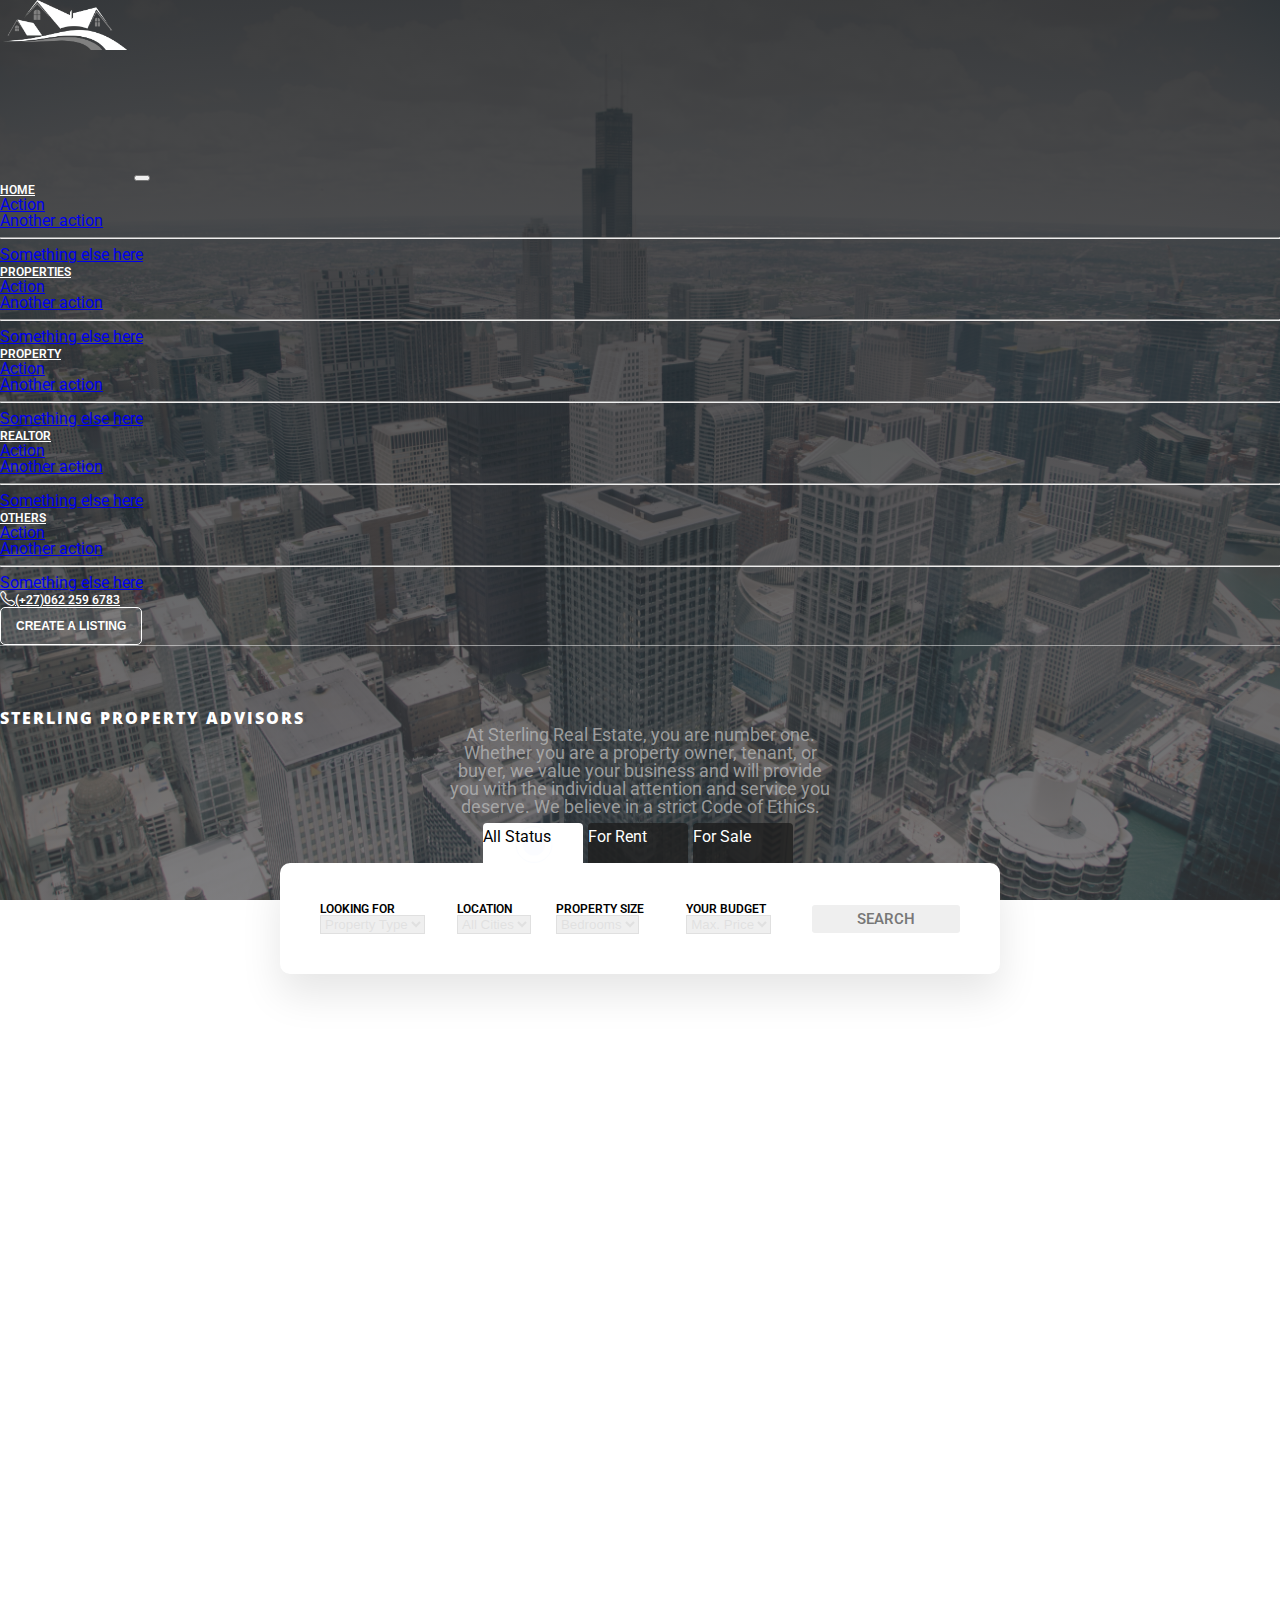
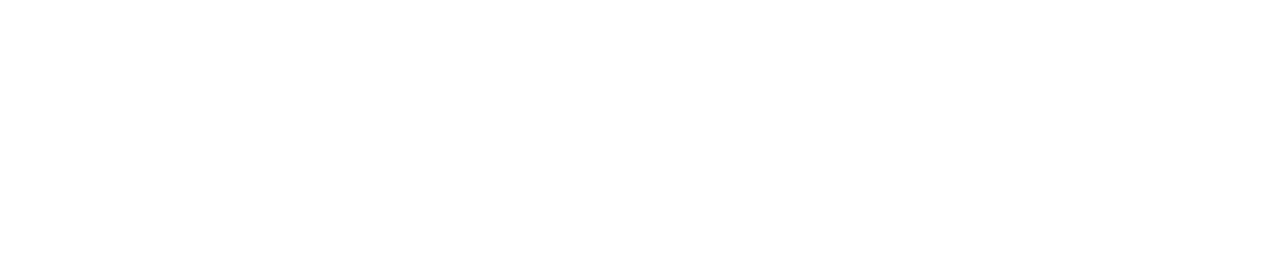
==== index.html @ 5062bc52 "added search filter" ====
<!DOCTYPE html>
<html lang="en">
  <head>
    <meta charset="UTF-8" />
    <meta http-equiv="X-UA-Compatible" content="IE=edge" />
    <meta name="viewport" content="width=device-width, initial-scale=1.0" />
    <link rel="stylesheet" href="style.css" />
    <link
      href="https://cdn.jsdelivr.net/npm/bootstrap@5.2.0-beta1/dist/css/bootstrap.min.css"
      rel="stylesheet"
      integrity="sha384-0evHe/X+R7YkIZDRvuzKMRqM+OrBnVFBL6DOitfPri4tjfHxaWutUpFmBp4vmVor"
      crossorigin="anonymous"
    />
    <link
      rel="stylesheet"
      href="https://cdn.jsdelivr.net/npm/bootstrap-icons@1.5.0/font/bootstrap-icons.css"
    />
    <title>Real Estate</title>
  </head>
  <body>
    <section id="home">
      <nav class="navbar navbar-expand-lg">
        <div class="container">
          <a class="navbar-brand" href="#"
            ><img id="logo" src="assets/logo-3.png" alt="logo"
          /></a>
          <button
            class="navbar-toggler"
            type="button"
            data-bs-toggle="collapse"
            data-bs-target="#navbarSupportedContent"
            aria-controls="navbarSupportedContent"
            aria-expanded="false"
            aria-label="Toggle navigation"
          >
            <span class="navbar-toggler-icon"></span>
          </button>
          <div class="collapse navbar-collapse" id="navbarSupportedContent">
            <ul class="navbar-nav me-auto mb-2 mb-lg-0"></ul>
            <form class="d-flex">
              <li class="nav-item dropdown">
                <a
                  class="nav-link dropdown-toggle mx-5"
                  href="#"
                  id="navbarDropdown"
                  role="button"
                  data-bs-toggle="dropdown"
                  aria-expanded="false"
                >
                  HOME
                </a>
                <ul class="dropdown-menu" aria-labelledby="navbarDropdown">
                  <li><a class="dropdown-item" href="#">Action</a></li>
                  <li><a class="dropdown-item" href="#">Another action</a></li>
                  <li><hr class="dropdown-divider" /></li>
                  <li>
                    <a class="dropdown-item" href="#">Something else here</a>
                  </li>
                </ul>
              </li>
              <li class="nav-item dropdown">
                <a
                  class="nav-link dropdown-toggle mx-5"
                  href="#"
                  id="navbarDropdown"
                  role="button"
                  data-bs-toggle="dropdown"
                  aria-expanded="false"
                >
                  PROPERTIES
                </a>
                <ul class="dropdown-menu" aria-labelledby="navbarDropdown">
                  <li><a class="dropdown-item" href="#">Action</a></li>
                  <li><a class="dropdown-item" href="#">Another action</a></li>
                  <li><hr class="dropdown-divider" /></li>
                  <li>
                    <a class="dropdown-item" href="#">Something else here</a>
                  </li>
                </ul>
              </li>
              <li class="nav-item dropdown">
                <a
                  class="nav-link dropdown-toggle mx-5"
                  href="#"
                  id="navbarDropdown"
                  role="button"
                  data-bs-toggle="dropdown"
                  aria-expanded="false"
                >
                  PROPERTY
                </a>
                <ul class="dropdown-menu" aria-labelledby="navbarDropdown">
                  <li><a class="dropdown-item" href="#">Action</a></li>
                  <li><a class="dropdown-item" href="#">Another action</a></li>
                  <li><hr class="dropdown-divider" /></li>
                  <li>
                    <a class="dropdown-item" href="#">Something else here</a>
                  </li>
                </ul>
              </li>
              <li class="nav-item dropdown">
                <a
                  class="nav-link dropdown-toggle mx-5"
                  href="#"
                  id="navbarDropdown"
                  role="button"
                  data-bs-toggle="dropdown"
                  aria-expanded="false"
                >
                  REALTOR
                </a>
                <ul class="dropdown-menu" aria-labelledby="navbarDropdown">
                  <li><a class="dropdown-item" href="#">Action</a></li>
                  <li><a class="dropdown-item" href="#">Another action</a></li>
                  <li><hr class="dropdown-divider" /></li>
                  <li>
                    <a class="dropdown-item" href="#">Something else here</a>
                  </li>
                </ul>
              </li>
              <li class="nav-item dropdown">
                <a
                  class="nav-link dropdown-toggle mx-5"
                  href="#"
                  id="navbarDropdown"
                  role="button"
                  data-bs-toggle="dropdown"
                  aria-expanded="false"
                >
                  OTHERS
                </a>
                <ul class="dropdown-menu" aria-labelledby="navbarDropdown">
                  <li><a class="dropdown-item" href="#">Action</a></li>
                  <li><a class="dropdown-item" href="#">Another action</a></li>
                  <li><hr class="dropdown-divider" /></li>
                  <li>
                    <a class="dropdown-item" href="#">Something else here</a>
                  </li>
                </ul>
              </li>
              <li class="nav-item">
                <a class="nav-link" href="tel:06259678329"
                  ><i class="bi bi-telephone text-white"></i>(+27)062 259
                  6783</a
                >
              </li>
              <button class="btn-listing" type="submit">
                CREATE A LISTING
              </button>
            </form>
          </div>
        </div>
      </nav>

      <h1 class="text-center" id="heading">STERLING PROPERTY ADVISORS</h1>
      <p id="subheading">
        At Sterling Real Estate, you are number one. Whether you are a property
        owner, tenant, or buyer, we value your business and will provide you
        with the individual attention and service you deserve. We believe in a
        strict Code of Ethics.
      </p>

   
    </section>
     <div id="search-form">  
      <div class="radio-buttons-wrapper">
        <div class="button">
          <input type="radio" id="a25" name="check-substitution-2" checked />
          <label class="btn btn-default" for="a25">All Status</label>
        </div>
        <div class="button">
          <input type="radio" id="a50" name="check-substitution-2" />
          <label class="btn btn-default" for="a50">For Rent</label>
        </div>
        <div class="button">
          <input type="radio" id="a75" name="check-substitution-2" />
          <label class="btn btn-default" for="a75">For Sale</label>
        </div>

      </div>
      <div id="filter">
        <form action="" id="search">
          <label class="search-lbl" for="PropertyType"
            >LOOKING FOR
            <select
              name="PropertyType"
              class="form-select form-select-sm"
              aria-label=".form-select-sm example"
            >
              <option value="" disabled selected hidden class="text-muted">
                Property Type
              </option>
              <option value="1">One</option>
              <option value="2">Two</option>
              <option value="3">Three</option>
            </select>
          </label>
          <label class="search-lbl" for="Cities"
            >LOCATION
            <select
              name="Cities"
              class="form-select form-select-sm"
              aria-label=".form-select-sm example"
            >
              <option value="" selected hidden class="text-muted">
                All Cities
              </option>
              <option value="1">One</option>
              <option value="2">Two</option>
              <option value="3">Three</option>
            </select>
          </label>
          <label class="search-lbl" for="PropertySize"
            >PROPERTY SIZE
            <select
              name="PropertySize"
              class="form-select form-select-sm"
              aria-label=".form-select-sm example"
            >
              <option value="" selected hidden class="text-muted">
                Bedrooms
              </option>
              <option value="1">One</option>
              <option value="2">Two</option>
              <option value="3">Three</option>
            </select>
          </label>
          <label class="search-lbl" for="Budget"
            >YOUR BUDGET
            <select
              name="Budget"
              class="form-select form-select-sm"
              aria-label=".form-select-sm example"
            >
              <option value="" selected hidden class="text-muted">
                Max. Price
              </option>
              <option value="1">One</option>
              <option value="2">Two</option>
              <option value="3">Three</option>
            </select>
          </label>
          <button type="submit" id="search-btn">SEARCH</button>
        </form>
      </div>
    </div>
    <section id="listings">
    </section>
    <script src="script.js"></script>
    <script
      src="https://cdn.jsdelivr.net/npm/bootstrap@5.2.0-beta1/dist/js/bootstrap.bundle.min.js"
      integrity="sha384-pprn3073KE6tl6bjs2QrFaJGz5/SUsLqktiwsUTF55Jfv3qYSDhgCecCxMW52nD2"
      crossorigin="anonymous"
    ></script>
  </body>
</html>
---- style.css ----
@import url("https://fonts.googleapis.com/css2?family=Open+Sans:wght@300;400;500;600;700;800&family=Roboto:wght@100;300;400;500;700;900&display=swap");
/* 
font-family: 'Open Sans', sans-serif;
font-family: 'Roboto', sans-serif; 
*/

/* CSS Reset */
html,
body,
div,
span,
applet,
object,
iframe,
h1,
h2,
h3,
h4,
h5,
h6,
p,
blockquote,
pre,
a,
abbr,
acronym,
address,
big,
cite,
code,
del,
dfn,
em,
img,
ins,
kbd,
q,
s,
samp,
small,
strike,
strong,
sub,
sup,
tt,
var,
b,
u,
i,
center,
dl,
dt,
dd,
ol,
ul,
li,
fieldset,
form,
label,
legend,
table,
caption,
tbody,
tfoot,
thead,
tr,
th,
td,
article,
aside,
canvas,
details,
embed,
figure,
figcaption,
footer,
header,
hgroup,
menu,
nav,
output,
ruby,
section,
summary,
time,
mark,
audio,
video {
  margin: 0;
  padding: 0;
  border: 0;
  font-size: 100%;
  font: inherit;
  vertical-align: baseline;
}
/* HTML5 display-role reset for older browsers */
article,
aside,
details,
figcaption,
figure,
footer,
header,
hgroup,
menu,
nav,
section {
  display: block;
}
body {
  line-height: 1;
  font-family: Roboto;
}
ol,
ul {
  list-style: none !important;
}
blockquote,
q {
  quotes: none;
}
blockquote:before,
blockquote:after,
q:before,
q:after {
  content: "";
  content: none;
}
table {
  border-collapse: collapse;
  border-spacing: 0;
}

#home {
  background: rgb(29, 185, 84);
  background: linear-gradient(
      0deg,
      rgba(65, 67, 69, 0.6589986336331408) 0%,
      rgba(35, 37, 38, 0.8802871490393032) 100%
    ),
    url(assets/skyline.jpg) no-repeat top center;
  background-size: cover;
  height: 100vh;
  width: 100%;
}
nav {
  /* padding-top: 1.5% !important;
    padding-bottom: 1% !important;
    padding-left: 10%;
    padding-right: 10%; */
  width: 100%;
  border-bottom: 1px solid rgba(255, 255, 255, 0.492);
  column-gap: 0px !important;
}

.nav-item {
  list-style: none !important;
}

.nav-link {
  padding-top: 10% !important;
  font-family: Roboto;
  font-size: 12px !important;
  font-weight: 600 !important;
  color: white !important;
}

#logo {
  width: auto;
  margin-bottom: 10%;
  height: 50px;
}

.bi-telephone {
  font-size: 15px;
}

.btn-listing {
  background-color: rgba(255, 254, 254, 0.132); /* Green */
  border: none;
  color: white;
  padding: 11px 15px;
  text-align: center;
  text-decoration: none;
  display: inline-block;
  font-size: 12px;
  font-weight: bold;
  cursor: pointer;
  -webkit-transition-duration: 0.4s; /* Safari */
  transition-duration: 0.4s;
  border: 1px solid white;
  border-radius: 5px 5px;
}

#heading {
  font-family: "Open Sans", sans-serif !important;
  font-weight: 900;
  letter-spacing: 2px;
  padding-top: 5%;
  color: white;
}

#subheading {
  margin: auto;
  width: 30%;
  text-align: center;
  font-size: 18px;
  font-family: "Roboto", sans-serif;
  color: rgba(181, 181, 181, 0.8);
}

#filter {
  display: flex;
  justify-content: center;
}
#search {
  display: flex;
  align-items: center;
  justify-content: space-around;
  background-color: white;
  padding: 40px 40px 40px 40px;
  border-radius: 10px 10px;
  box-shadow: 0px 20px 40px 0px rgb(0 0 0 / 10%) !important;
  width: 50%;
  height: fit-content;
}

#search-btn {
  font-size: 15px;
  padding: 5px 45px;
  border-radius: 3px;
  border: none;

  color: rgba(0, 0, 0, 0.514);
  font-weight: 600;
  font-family: "Roboto", sans-serif;
}

.search-lbl {
  font-family: "Roboto", sans-serif;
  font-size: 12px;
  font-weight: 600;
}

select {
  color: #cccccc67;
  border: 1px solid #cccccc67;
}

.radio-buttons-wrapper{
  display: flex;
  justify-content: center;
}

.button {
  float: left;
  margin: 0 5px 0 0;
  width: 100px;
  height: 40px;
  position: relative;
}

.button label,
.button input {
  display: block;
  position: absolute;
  top: 0;
  left: 0;
  right: 0;
  bottom: 0;
  border-top-left-radius: 4px;
  border-top-right-radius: 4px;
  border-bottom-left-radius: 0px;
  border-bottom-right-radius: 0px;
  background: #1e1e1ecd;
  color: white;
}

.button input[type="radio"] {
  opacity: 0.011;
  z-index: 100;
  
}

.button input[type="radio"]:checked + label {
  background: white;
  color: black;
  border-top-left-radius: 4px;
  border-top-right-radius: 4px;
  border-bottom-left-radius: 0px;
  border-bottom-right-radius: 0px;
}

.button label {
  cursor: pointer;
  z-index: 90;
  line-height: 1.8em;
}

#listings{
    width: 100%;
    height: 100vh;
}

#search-form{
    margin-left: auto;
    margin-right: auto;
    margin-top: -6%;
}
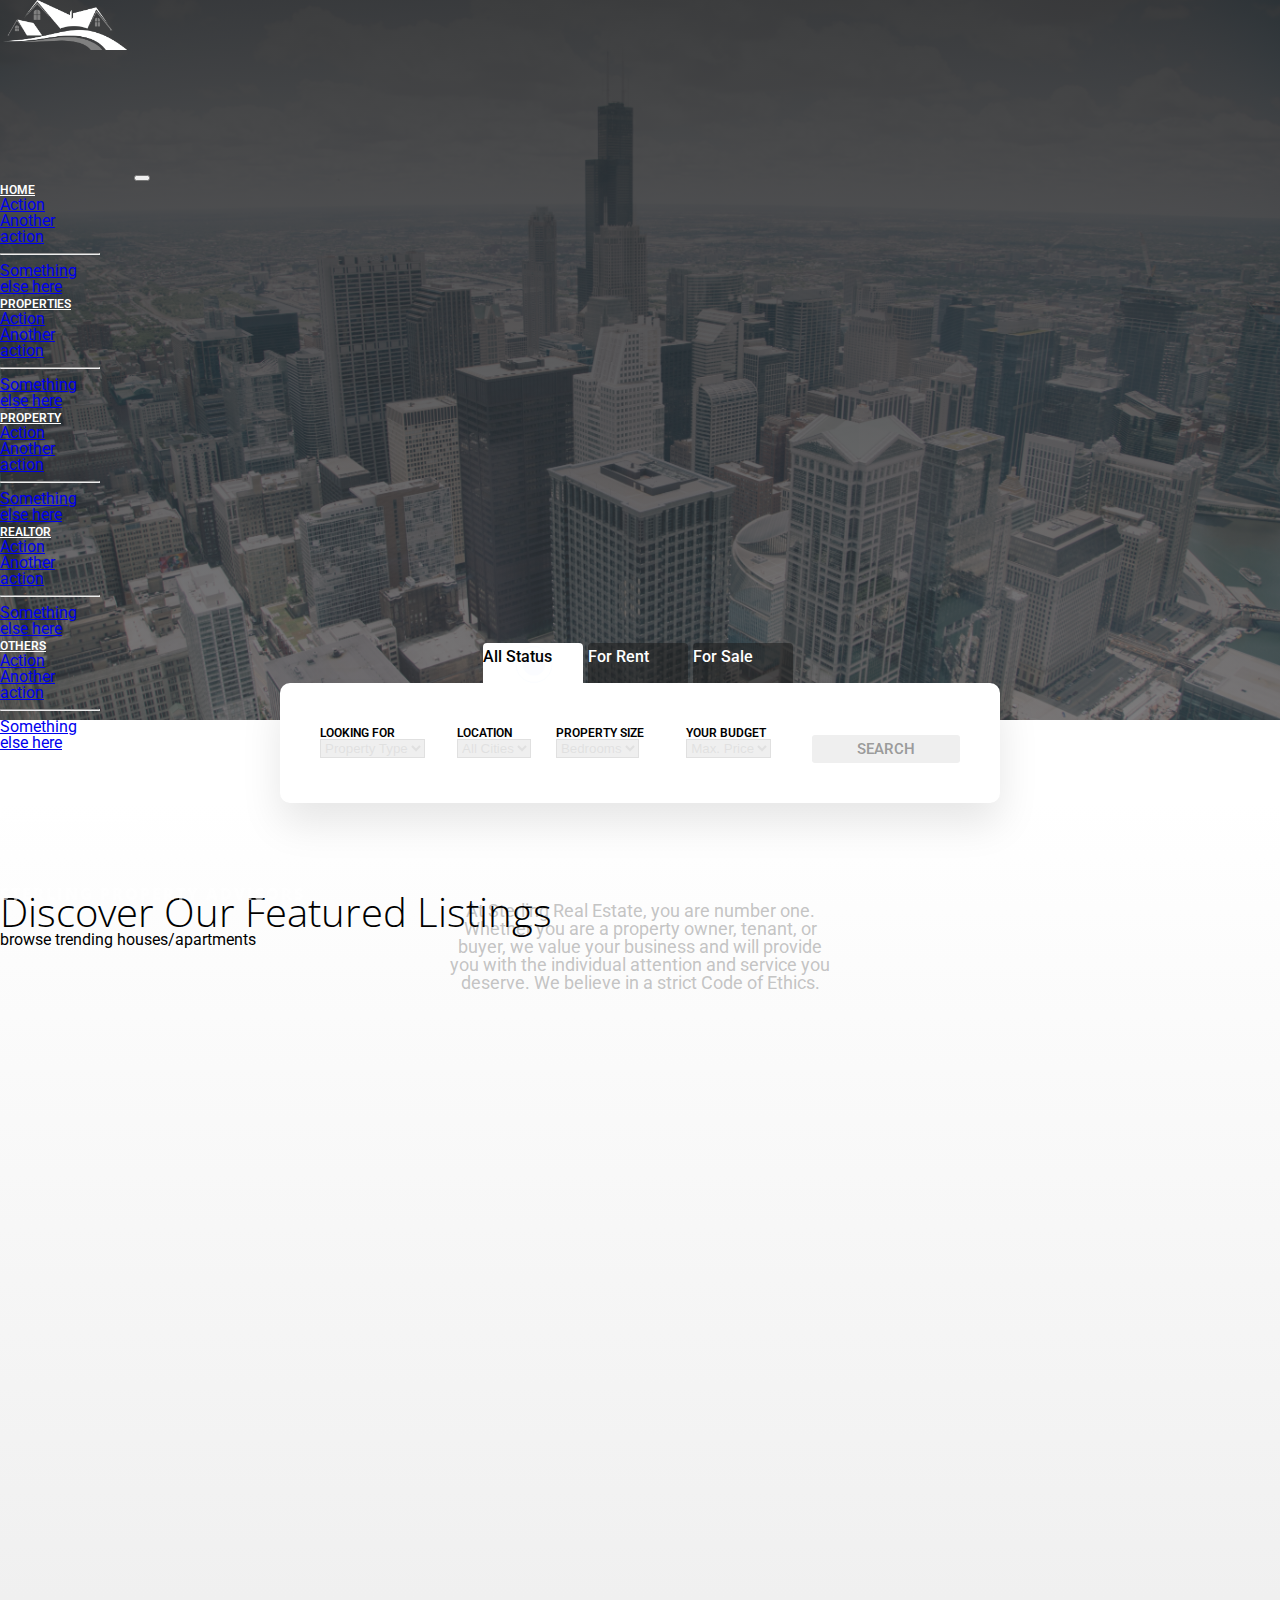
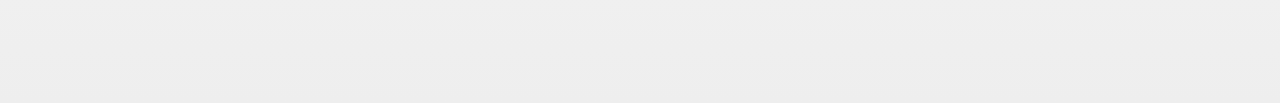
==== commit 13cdde38: "third push" ====
--- a/index.html
+++ b/index.html
@@ -139,7 +139,7 @@
                 </ul>
               </li>
               <li class="nav-item">
-                <a class="nav-link" href="tel:06259678329"
+                <a class="nav-link mx-5" href="tel:06259678329"
                   ><i class="bi bi-telephone text-white"></i>(+27)062 259
                   6783</a
                 >
@@ -159,10 +159,8 @@
         with the individual attention and service you deserve. We believe in a
         strict Code of Ethics.
       </p>
-
-   
     </section>
-     <div id="search-form">  
+    <div id="search-form">
       <div class="radio-buttons-wrapper">
         <div class="button">
           <input type="radio" id="a25" name="check-substitution-2" checked />
@@ -176,7 +174,6 @@
           <input type="radio" id="a75" name="check-substitution-2" />
           <label class="btn btn-default" for="a75">For Sale</label>
         </div>
-
       </div>
       <div id="filter">
         <form action="" id="search">
@@ -245,6 +242,12 @@
       </div>
     </div>
     <section id="listings">
+      <div class="container">
+        <h1 class="text-center" id="heading-2">
+          Discover Our Featured Listings
+        </h1>
+        <p class="text-center text-muted">browse trending houses/apartments</p>
+      </div>
     </section>
     <script src="script.js"></script>
     <script
--- a/style.css
+++ b/style.css
@@ -140,7 +140,7 @@
     ),
     url(assets/skyline.jpg) no-repeat top center;
   background-size: cover;
-  height: 100vh;
+  height: 80vh;
   width: 100%;
 }
 nav {
@@ -155,6 +155,7 @@
 
 .nav-item {
   list-style: none !important;
+  width: 100px !important;
 }
 
 .nav-link {
@@ -163,6 +164,7 @@
   font-size: 12px !important;
   font-weight: 600 !important;
   color: white !important;
+  width: 300px !important;
 }
 
 #logo {
@@ -198,8 +200,25 @@
   letter-spacing: 2px;
   padding-top: 5%;
   color: white;
-}
-
+  z-index: 1;
+  -webkit-mask-image: linear-gradient(
+    -75deg,
+    rgba(0, 0, 0, 0.6) 30%,
+    #000 50%,
+    rgba(0, 0, 0, 0.6) 70%
+  );
+  -webkit-mask-size: 200%;
+  animation: shine 2s linear infinite;
+}
+
+@keyframes shine {
+  from {
+    -webkit-mask-position: 150%;
+  }
+  to {
+    -webkit-mask-position: -50%;
+  }
+}
 #subheading {
   margin: auto;
   width: 30%;
@@ -230,8 +249,8 @@
   padding: 5px 45px;
   border-radius: 3px;
   border: none;
-
-  color: rgba(0, 0, 0, 0.514);
+  margin-top: 1.8%;
+  color: rgba(0, 0, 0, 0.363);
   font-weight: 600;
   font-family: "Roboto", sans-serif;
 }
@@ -247,7 +266,7 @@
   border: 1px solid #cccccc67;
 }
 
-.radio-buttons-wrapper{
+.radio-buttons-wrapper {
   display: flex;
   justify-content: center;
 }
@@ -272,14 +291,15 @@
   border-top-right-radius: 4px;
   border-bottom-left-radius: 0px;
   border-bottom-right-radius: 0px;
-  background: #1e1e1ecd;
+  background: #1e1e1e8c;
   color: white;
+  font-family: "Roboto", sans-serif;
+  font-weight: 500;
 }
 
 .button input[type="radio"] {
   opacity: 0.011;
   z-index: 100;
-  
 }
 
 .button input[type="radio"]:checked + label {
@@ -297,13 +317,33 @@
   line-height: 1.8em;
 }
 
-#listings{
-    width: 100%;
-    height: 100vh;
-}
-
-#search-form{
-    margin-left: auto;
-    margin-right: auto;
-    margin-top: -6%;
-}+.button:hover {
+  background: #1e1e1ecd;
+  color: white;
+  border: none;
+}
+
+#listings {
+  background: rgb(255, 255, 255);
+  background: linear-gradient(
+    180deg,
+    rgba(255, 255, 255, 1) 0%,
+    rgba(238, 238, 238, 1) 100%
+  );
+  width: 100%;
+  height: 100vh;
+}
+
+#search-form {
+  margin-left: auto;
+  margin-right: auto;
+  margin-top: -6%;
+}
+
+#heading-2 {
+  padding-top: 7%;
+  font-smooth: 20em;
+  font-size: 40px;
+  font-weight: 300;
+  font-family: "Open Sans", sans-serif;
+}
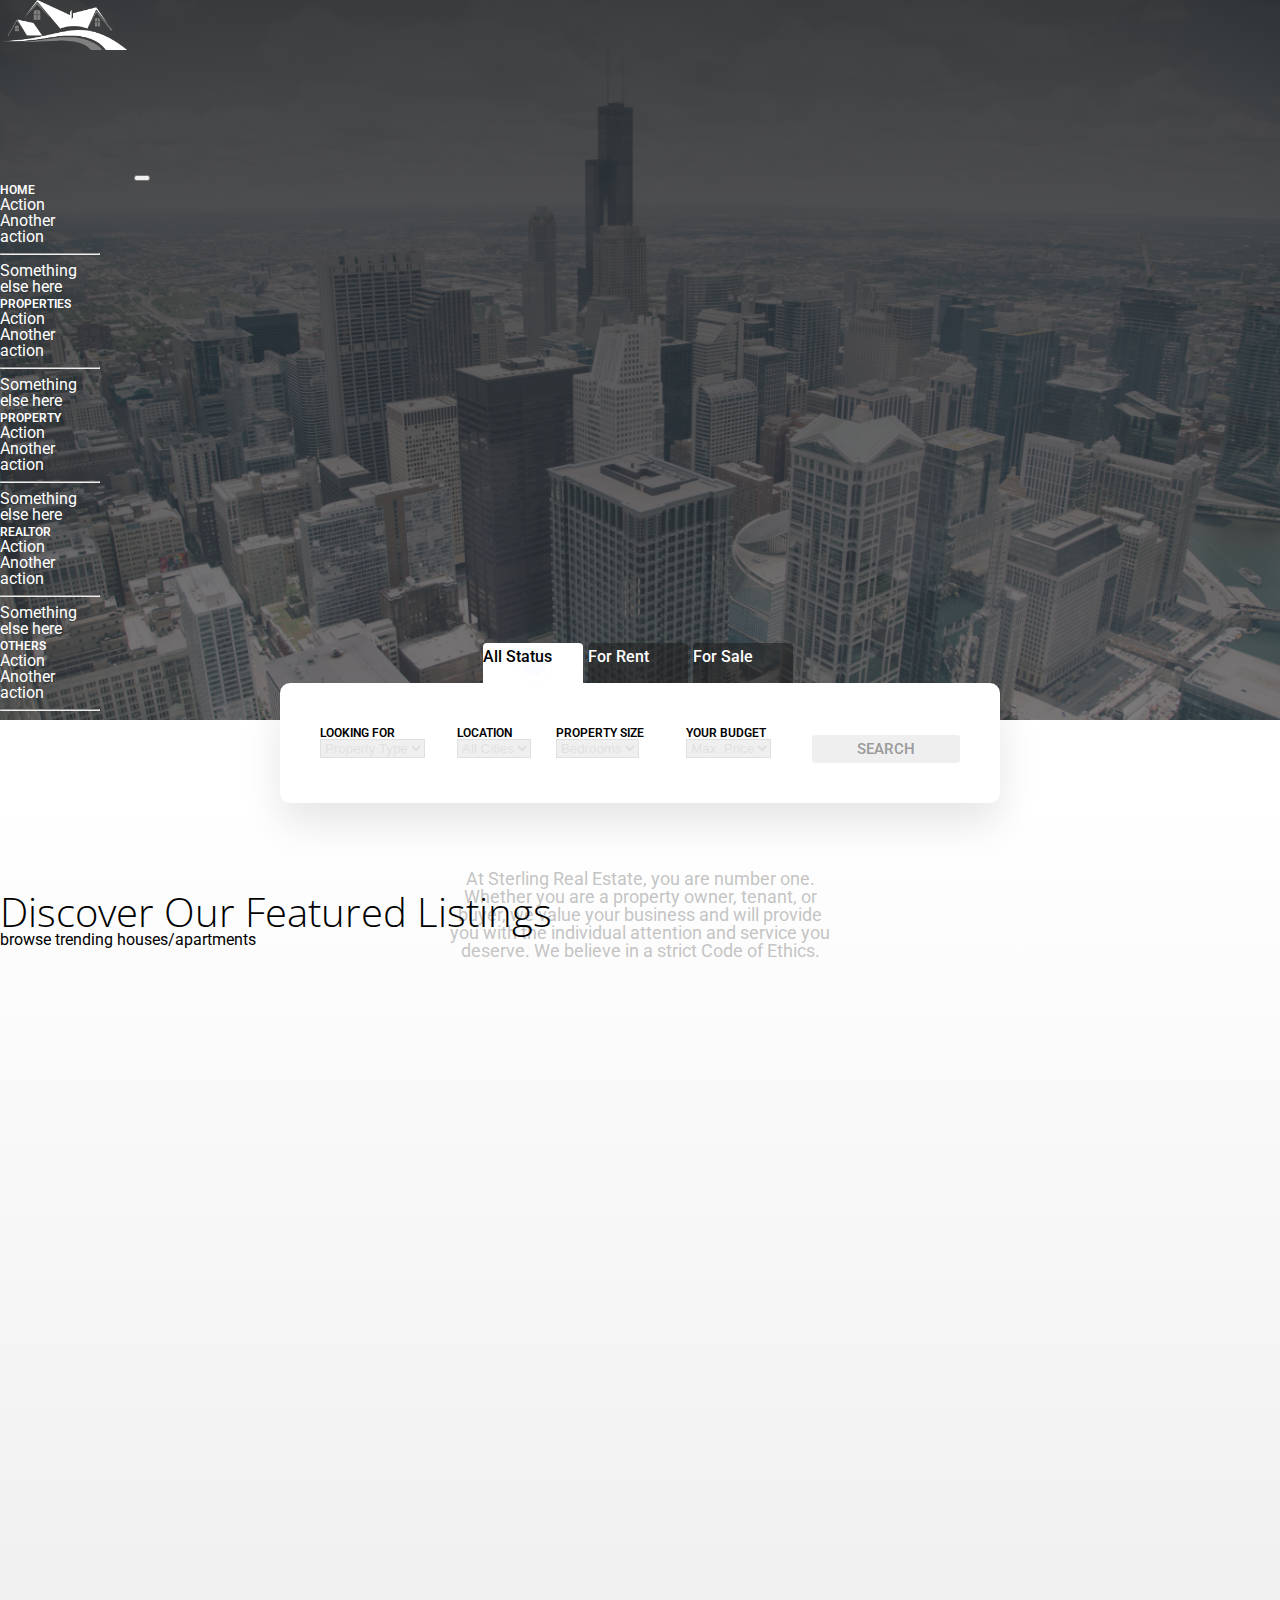
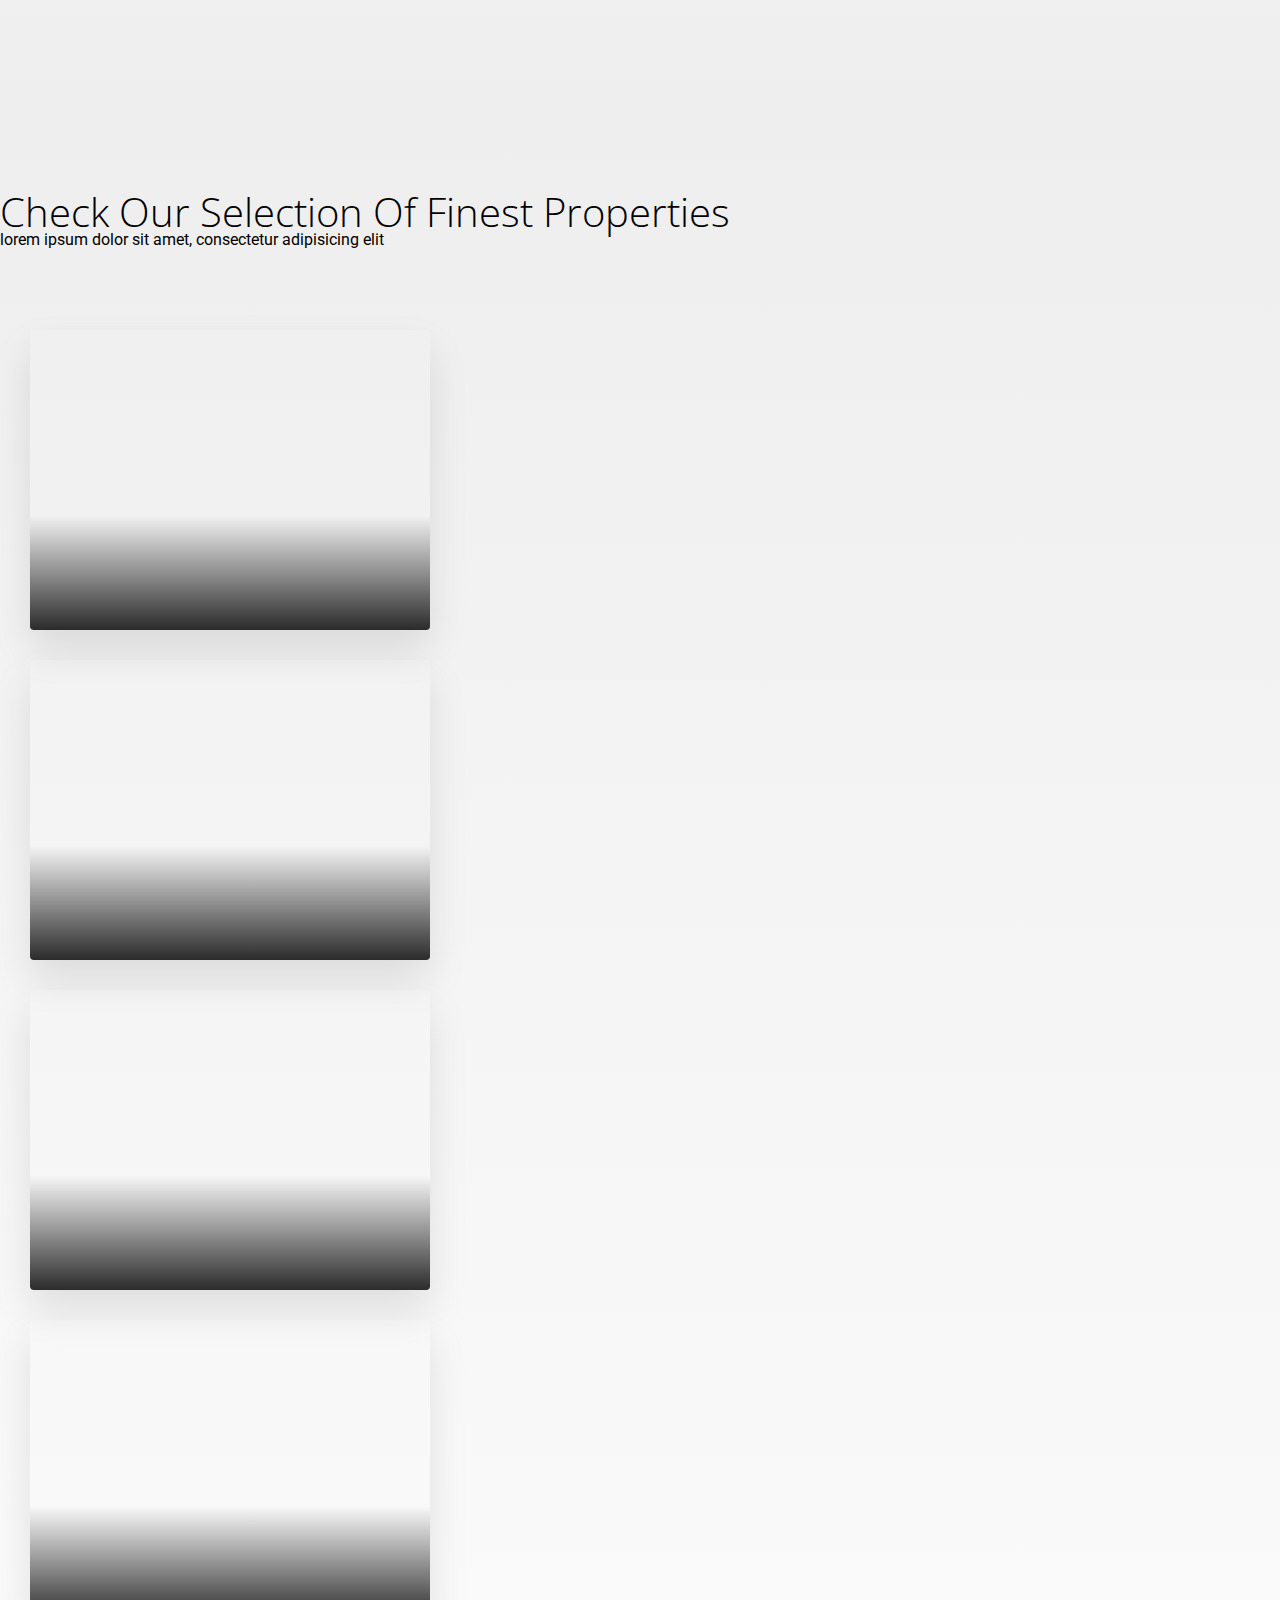
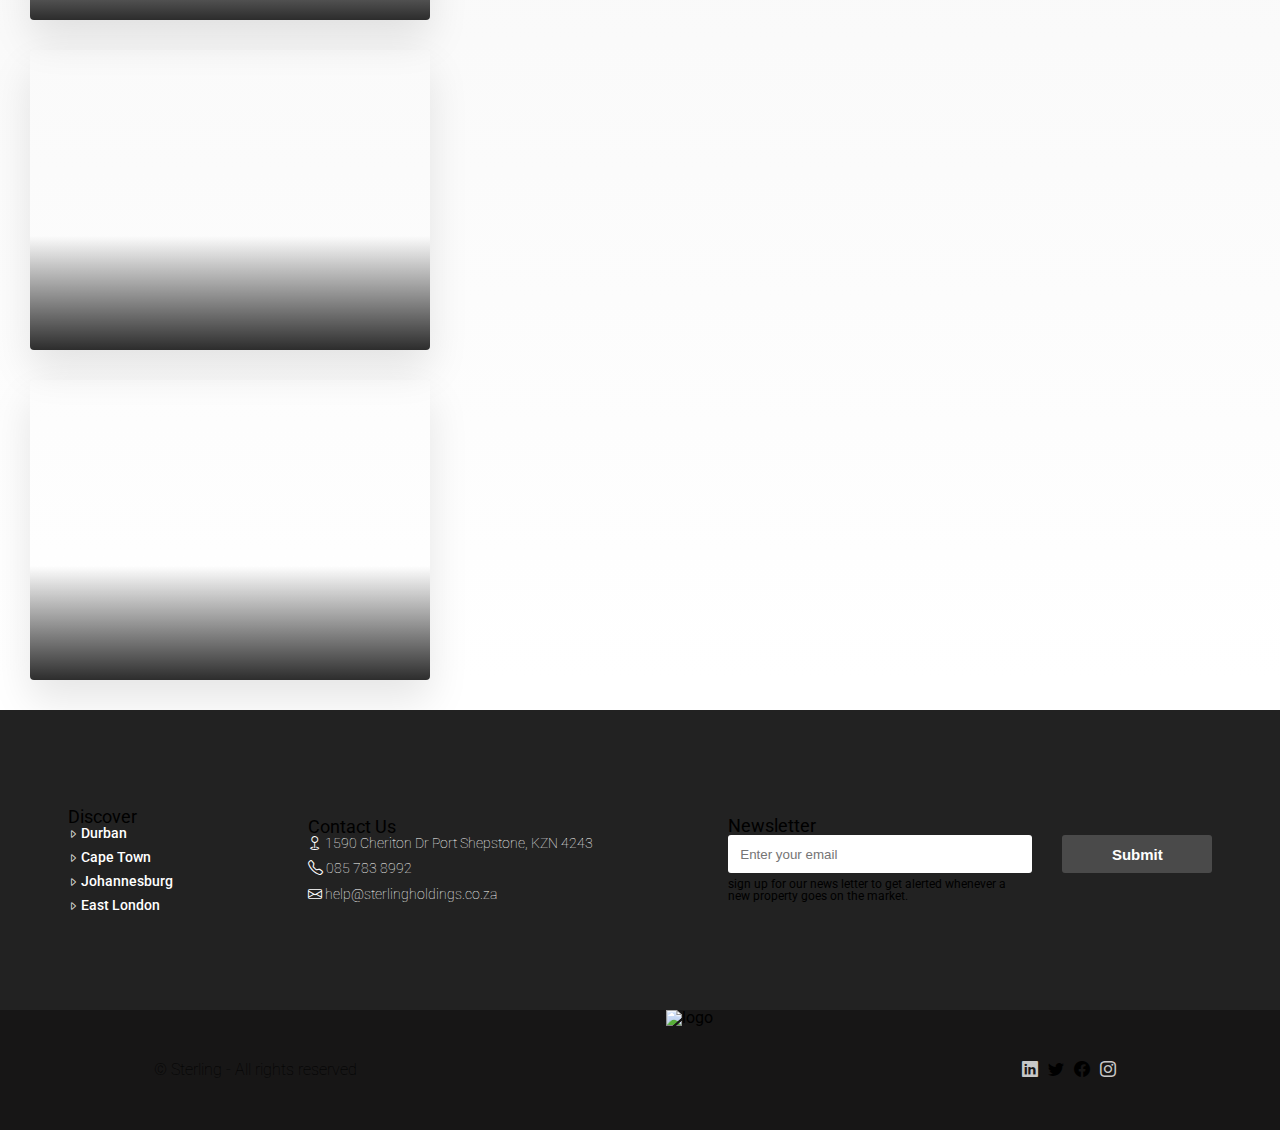
==== commit 483d4340: "working on admin panel" ====
--- a/index.html
+++ b/index.html
@@ -138,13 +138,13 @@
                   </li>
                 </ul>
               </li>
-              <li class="nav-item">
+              <!-- <li class="nav-item">
                 <a class="nav-link mx-5" href="tel:06259678329"
                   ><i class="bi bi-telephone text-white"></i>(+27)062 259
                   6783</a
                 >
-              </li>
-              <button class="btn-listing" type="submit">
+              </li> -->
+              <button class="btn-listing"  type="button" href="admin.html" target="_blank">
                 CREATE A LISTING
               </button>
             </form>
@@ -249,6 +249,106 @@
         <p class="text-center text-muted">browse trending houses/apartments</p>
       </div>
     </section>
+<section id="discover">
+  <h1 class="text-center" id="heading-2">Check Our Selection Of Finest Properties</h1>
+  <p class="text-center text-muted">lorem ipsum dolor sit amet, consectetur adipisicing elit</p>
+
+  <div class="container box-container">
+  <div class="row">
+    <div class="box col box-1">
+    
+    </div>
+    <div class="box col box-2">
+     
+    </div>
+    <div class="box col box-3">
+     
+    </div>
+  </div>
+   <div class="row pb-5">
+    <div class="box col box-4">
+  
+    </div>
+    <div class="box col box-5">
+  
+    </div>
+    <div class="box col box-6">
+   
+    </div>
+  </div>
+</div>
+</section>
+    <section id="footer">
+      <div class="info container">
+        <div class="info-item">
+          <h4 class="text-white">Discover</h4>
+          <div class="cities">
+            <a href="index.html" class="city"
+              ><i class="bi bi-caret-right"></i> Durban</a
+            >
+            <a href="index.html" class="city"
+              ><i class="bi bi-caret-right"></i> Cape Town</a
+            >
+            <a href="index.html" class="city"
+              ><i class="bi bi-caret-right"></i> Johannesburg</a
+            >
+            <a href="index.html" class="city"
+              ><i class="bi bi-caret-right"></i> East London</a
+            >
+          </div>
+        </div>
+        <div class="info-item">
+          <h4 class="text-white">Contact Us</h4>
+          <div class="contact">
+            <div class="contact-item">
+              <i class="bi bi-geo"></i> 1590 Cheriton Dr Port Shepstone, KZN
+              4243
+            </div>
+            <div class="contact-item">
+              <i class="bi bi-telephone"></i> 085 783 8992
+            </div>
+            <div class="contact-item">
+              <i class="bi bi-envelope"></i> help@sterlingholdings.co.za
+            </div>
+          </div>
+        </div>
+        <div class="info-item" id="newsletter-wrapper">
+          <div>
+            <h4 class="text-white">Newsletter</h4>
+          </div>
+          <div id="newsletter">
+            <input type="email" id="email-input" placeholder="Enter your email"/>
+            <button type="submit"  id="email-btn">
+              Submit
+            </button>
+          </div>
+          <div>
+            <p class="fw-light text-white" id="newsletter-notice">
+              sign up for our news letter to get alerted whenever a new property
+              goes on the market.
+            </p>
+          </div>
+        </div>
+      </div>
+      <footer id="footer-container">
+        <span class="rights text-white"> © Sterling - All rights reserved</span>
+        <img src="assets/realLOGO2.png" alt="logo" id="logo-footer" />
+        <div class="socials-wrapper">
+          <div class="linkedin text-white">
+            <i class="bi bi-linkedin"></i>
+          </div>
+          <div class="twitter text-white">
+            <i class="bi bi-twitter"></i>
+          </div>
+          <div class="facebook text-white">
+            <i class="bi bi-facebook"></i>
+          </div>
+          <div class="instagram text-white">
+            <i class="bi bi-instagram"></i>
+          </div>
+        </div>
+      </footer>
+    </section>
     <script src="script.js"></script>
     <script
       src="https://cdn.jsdelivr.net/npm/bootstrap@5.2.0-beta1/dist/js/bootstrap.bundle.min.js"
--- a/style.css
+++ b/style.css
@@ -130,6 +130,16 @@
   border-collapse: collapse;
   border-spacing: 0;
 }
+html {
+  width: 100% !important;
+}
+
+section {
+  width: 100% !important;
+}
+body {
+  width: 100% !important;
+}
 
 #home {
   background: rgb(29, 185, 84);
@@ -148,7 +158,7 @@
     padding-bottom: 1% !important;
     padding-left: 10%;
     padding-right: 10%; */
-  width: 100%;
+  width: 100% !important;
   border-bottom: 1px solid rgba(255, 255, 255, 0.492);
   column-gap: 0px !important;
 }
@@ -169,8 +179,8 @@
 
 #logo {
   width: auto;
+  height: 50px;
   margin-bottom: 10%;
-  height: 50px;
 }
 
 .bi-telephone {
@@ -330,7 +340,7 @@
     rgba(255, 255, 255, 1) 0%,
     rgba(238, 238, 238, 1) 100%
   );
-  width: 100%;
+  width: 100% !important;
   height: 100vh;
 }
 
@@ -338,6 +348,7 @@
   margin-left: auto;
   margin-right: auto;
   margin-top: -6%;
+  width: 100% !important;
 }
 
 #heading-2 {
@@ -347,3 +358,273 @@
   font-weight: 300;
   font-family: "Open Sans", sans-serif;
 }
+
+footer {
+  width: 100% !important;
+}
+
+#footer-container {
+  display: flex;
+  flex-direction: row;
+  justify-content: space-around;
+  width: 100% !important;
+  height: fit-content;
+  background-color: #171616;
+}
+
+#footer {
+  background-color: #222222;
+}
+.info {
+  height: 300px;
+  background-color: #222222;
+  display: flex;
+  flex-direction: row;
+  justify-content: space-around;
+  align-items: center;
+  width: 100%;
+}
+
+.info h4 {
+  font-family: "Roboto", sans-serif;
+  font-weight: 400;
+  font-size: 18px;
+}
+.socials-wrapper {
+  display: flex;
+  flex-direction: row;
+  width: fit-content;
+  vertical-align: middle;
+  align-self: center;
+  letter-spacing: 10px;
+}
+
+#logo-footer {
+  width: auto;
+  height: 120px;
+}
+
+.rights {
+  align-self: center;
+  font-weight: lighter;
+  font-family: "Roboto", sans-serif;
+}
+
+.bi-facebook:hover {
+  color: rgb(199, 199, 199);
+}
+.bi-twitter:hover {
+  color: rgb(199, 199, 199);
+}
+.bi-instagram {
+  color: rgb(199, 199, 199);
+}
+.bi-linkedin {
+  color: rgb(199, 199, 199);
+}
+
+a,
+a:hover,
+a:focus,
+a:active {
+  text-decoration: none !important;
+  color: white !important;
+}
+
+.cities {
+  display: flex;
+  flex-direction: column;
+  text-decoration: none;
+  row-gap: 10px;
+}
+.bi-caret-right {
+  font-size: 10px;
+}
+
+.city {
+  font-family: "Roboto", sans-serif;
+  font-weight: 500;
+  font-size: 14px;
+}
+
+.city:hover {
+  color: silver;
+}
+
+
+.contact {
+  display: flex;
+  flex-direction: column;
+  row-gap: 10px;
+  color: white;
+  font-family: "Roboto", sans-serif;
+  font-weight: lighter;
+  font-size: 14px;
+}
+
+#email-input {
+  border: none;
+  background-color: white;
+  resize: none;
+  outline: none;
+  border-radius: 3px 3px;
+  height: 36px;
+  width: 300px;
+}
+
+#email-btn {
+  width: 150px;
+  height: 38px;
+  color: white;
+  background-color: #4a4a4a;
+  border: none;
+  border-radius: 3px 3px;
+  font-size: 15px;
+  font-weight: 600;
+}
+#newsletter {
+  display: flex;
+  flex-direction: row;
+  row-gap: 10px;
+  column-gap: 30px;
+}
+
+#newsletter-wrapper {
+  display: flex;
+  flex-direction: column;
+}
+#newsletter-notice {
+  font-size: 12px;
+  width: 300px;
+  padding-top: 1%;
+}
+
+.box {
+  height: 300px;
+  width: 400px;
+  background-color: red;
+  margin: 30px 0px 30px 30px;
+  border-radius: 4px 4px;
+}
+
+.box-container {
+  padding-top: 4%;
+}
+
+.box-1 {
+  background: rgb(65, 67, 69);
+  background: linear-gradient(
+      0deg,
+      rgba(0, 0, 0, 0.8242647400757178) 0%,
+      rgba(35, 37, 38, 0) 38%
+    ),
+    url(assets/black-1.jpg);
+  background-size: cover;
+  transition: all 1s ease-in-out;
+  box-shadow: 0px 20px 40px 0px rgb(0 0 0 / 10%);
+}
+
+.box-2 {
+  background: rgb(65, 67, 69);
+  background: linear-gradient(
+      0deg,
+      rgba(0, 0, 0, 0.8242647400757178) 0%,
+      rgba(35, 37, 38, 0) 38%
+    ),
+    url(assets/black-2.jpg);
+  background-size: cover;
+  transition: all 1s ease-in-out;
+  box-shadow: 0px 20px 40px 0px rgb(0 0 0 / 10%);
+}
+.box-3 {
+  background: rgb(65, 67, 69);
+  background: linear-gradient(
+      0deg,
+      rgba(0, 0, 0, 0.8242647400757178) 0%,
+      rgba(35, 37, 38, 0) 38%
+    ),
+    url(assets/black-3.jpg);
+  background-size: cover;
+  transition: all 1s ease-in-out;
+  box-shadow: 0px 20px 40px 0px rgb(0 0 0 / 10%);
+}
+.box-4 {
+  background: rgb(65, 67, 69);
+  background: linear-gradient(
+      0deg,
+      rgba(0, 0, 0, 0.8242647400757178) 0%,
+      rgba(35, 37, 38, 0) 38%
+    ),
+    url(assets/black-4.jpg);
+  background-size: cover;
+  transition: all 1s ease-in-out;
+  box-shadow: 0px 20px 40px 0px rgb(0 0 0 / 10%);
+}
+.box-5 {
+  background: rgb(65, 67, 69);
+  background: linear-gradient(
+      0deg,
+      rgba(0, 0, 0, 0.8242647400757178) 0%,
+      rgba(35, 37, 38, 0) 38%
+    ),
+    url(assets/black-5.jpg);
+  background-size: cover;
+  transition: all 1s ease-in-out;
+  box-shadow: 0px 20px 40px 0px rgb(0 0 0 / 10%);
+}
+.box-6 {
+  background: rgb(65, 67, 69);
+  background: linear-gradient(
+      0deg,
+      rgba(0, 0, 0, 0.8242647400757178) 0%,
+      rgba(35, 37, 38, 0) 38%
+    ),
+    url(assets/black-6.jpg);
+  background-size: cover;
+  transition: all 1s ease-in-out;
+  box-shadow: 0px 20px 40px 0px rgb(0 0 0 / 10%);
+}
+
+.box-1:hover {
+  background-image: url(assets/black-1.jpg);
+  transition: 1s ease-in;
+}
+
+.box-2:hover {
+  background-image: url(assets/black-2.jpg);
+  transition: all 1s ease-in;
+}
+
+.box-3:hover {
+  background-image: url(assets/black-3.jpg);
+  transition: all 1s ease-in;
+}
+.box-4:hover {
+  background-image: url(assets/black-4.jpg);
+  transition: all 1s ease-in;
+}
+.box-5:hover {
+  background-image: url(assets/black-5.jpg);
+  transition: all 1s ease-in;
+}
+.box-6:hover {
+  background-image: url(assets/black-6.jpg);
+  transition: all 1s ease-in;
+}
+
+.box:hover {
+  filter: brightness(120%);
+}
+
+#discover {
+  background: rgb(255, 255, 255);
+  background: linear-gradient(
+    0deg,
+    rgba(255, 255, 255, 1) 0%,
+    rgba(238, 238, 238, 1) 100%
+  );
+}
+
+input[type="email"]::placeholder {
+  padding: 10px !important;
+}
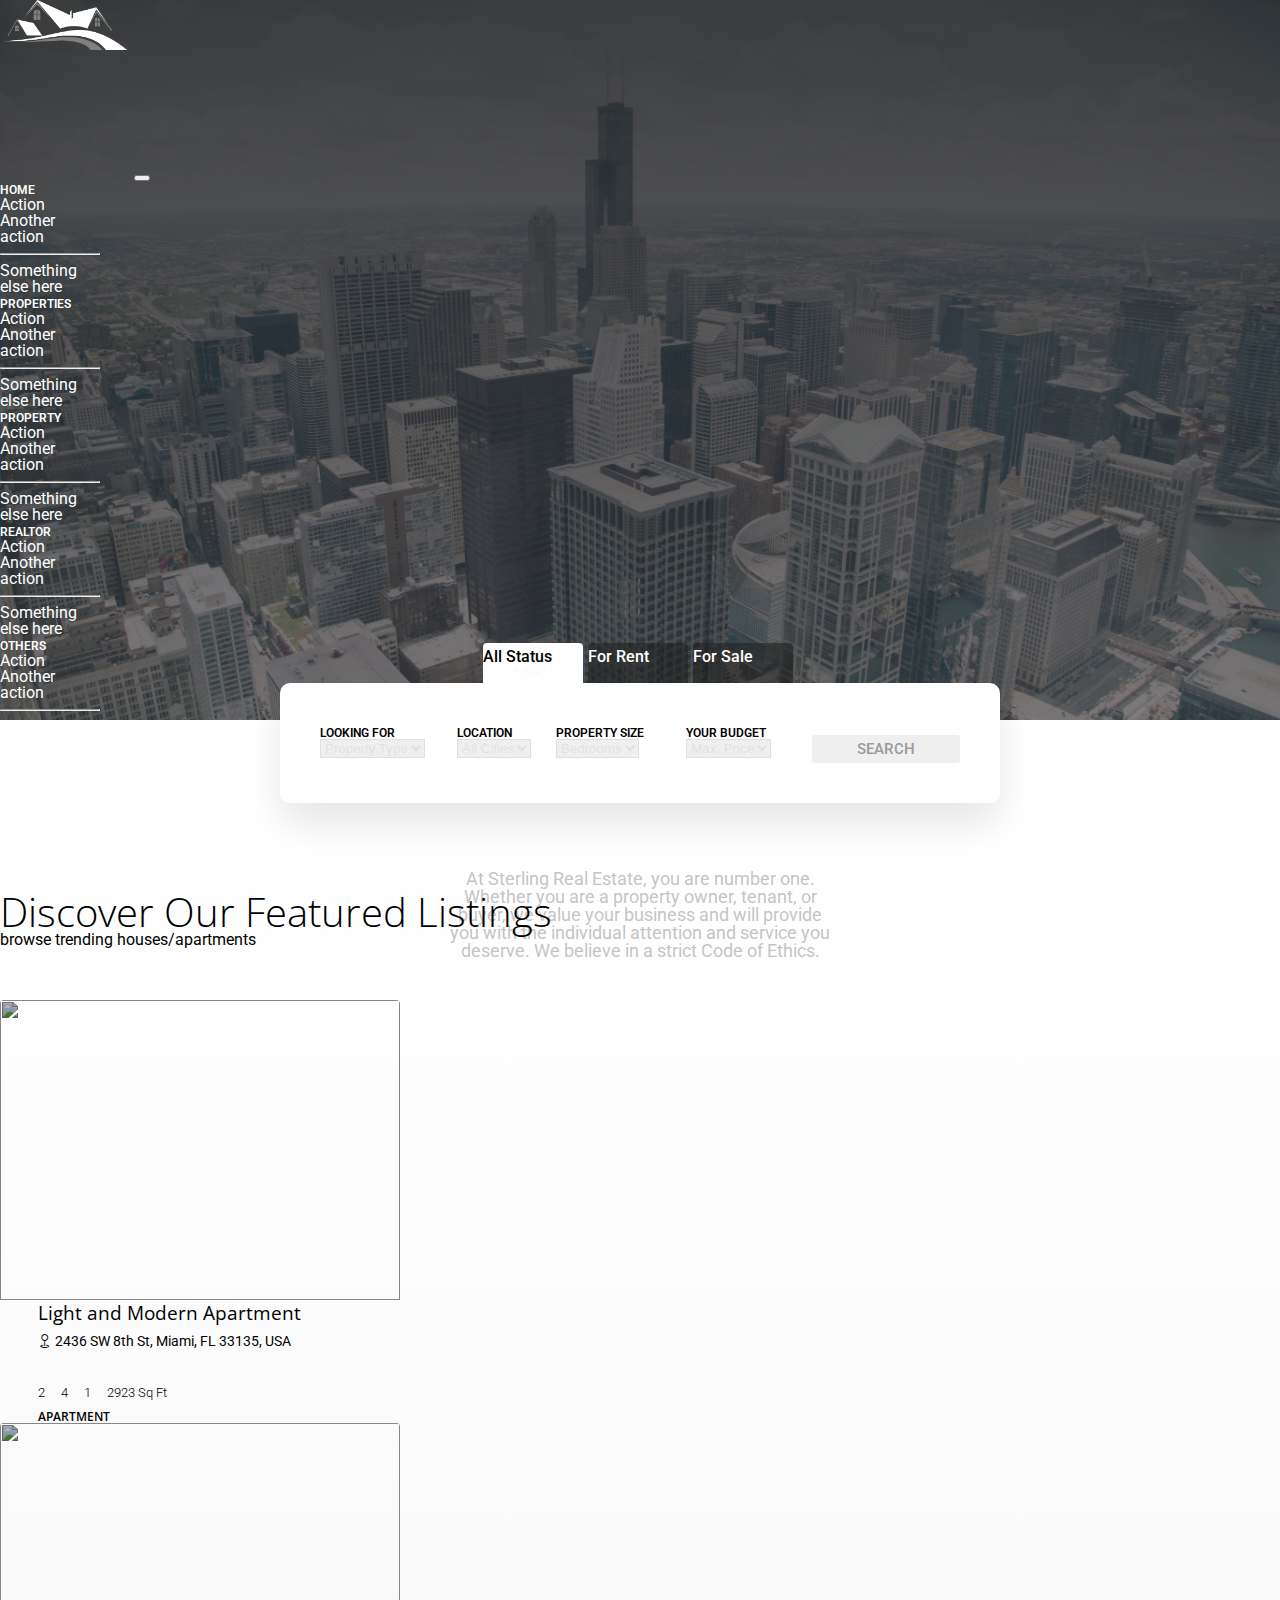
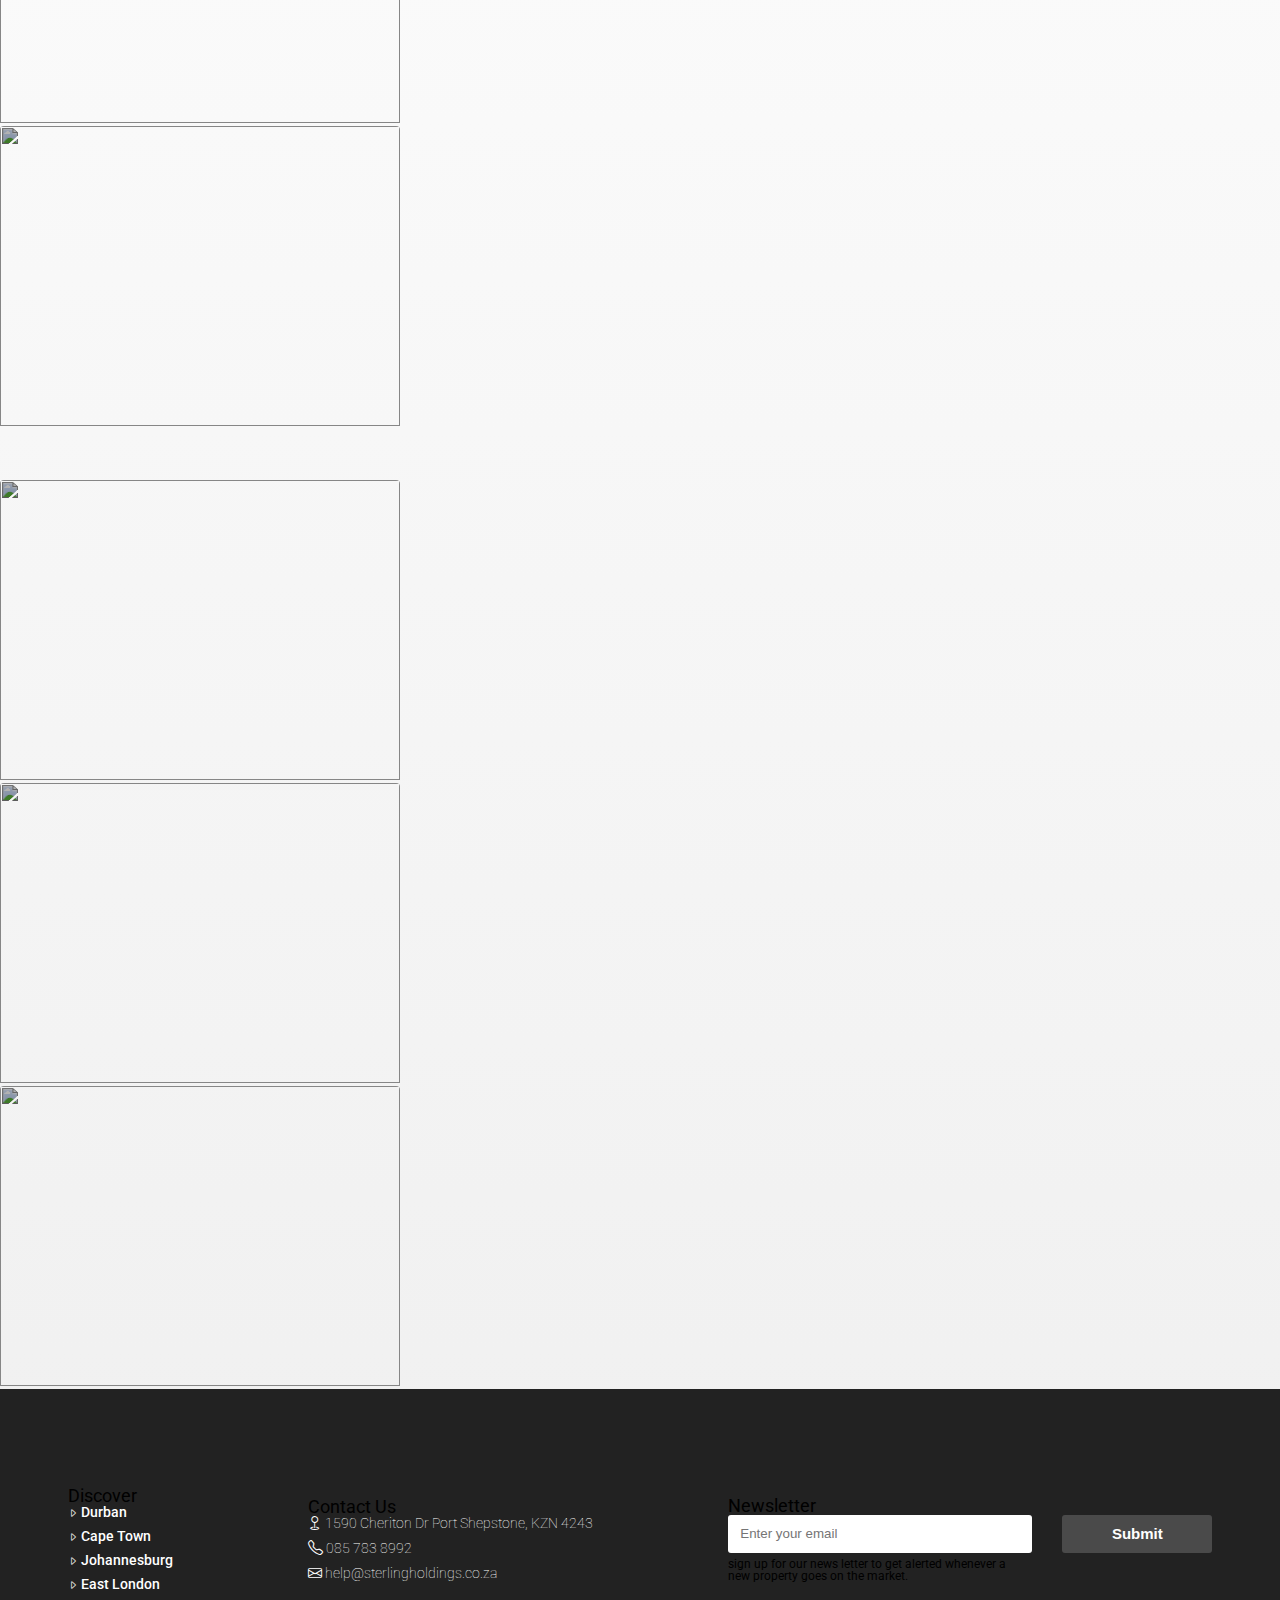
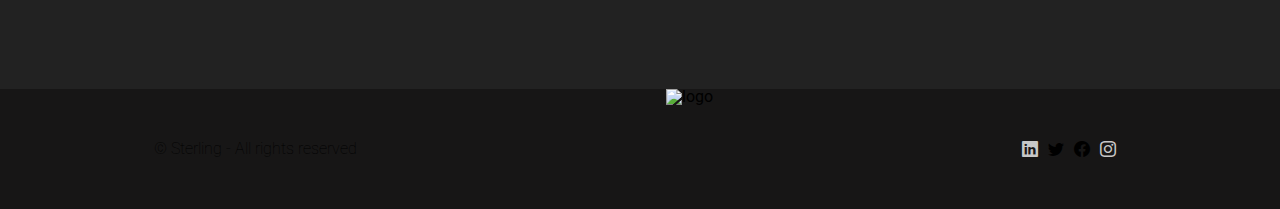
==== commit 4c83669f: "some changes" ====
--- a/index.html
+++ b/index.html
@@ -11,10 +11,13 @@
       integrity="sha384-0evHe/X+R7YkIZDRvuzKMRqM+OrBnVFBL6DOitfPri4tjfHxaWutUpFmBp4vmVor"
       crossorigin="anonymous"
     />
+    <script src="https://kit.fontawesome.com/effaa6b14d.js" crossorigin="anonymous"></script>
     <link
       rel="stylesheet"
       href="https://cdn.jsdelivr.net/npm/bootstrap-icons@1.5.0/font/bootstrap-icons.css"
     />
+    <link rel="stylesheet" href="owlcarousel/owl.carousel.min.css">
+<link rel="stylesheet" href="owlcarousel/owl.theme.default.min.css">
     <title>Real Estate</title>
   </head>
   <body>
@@ -144,7 +147,12 @@
                   6783</a
                 >
               </li> -->
-              <button class="btn-listing"  type="button" href="admin.html" target="_blank">
+              <button
+                class="btn-listing"
+                type="button"
+                href="admin.html"
+                target="_blank"
+              >
                 CREATE A LISTING
               </button>
             </form>
@@ -248,36 +256,31 @@
         </h1>
         <p class="text-center text-muted">browse trending houses/apartments</p>
       </div>
-    </section>
-<section id="discover">
-  <h1 class="text-center" id="heading-2">Check Our Selection Of Finest Properties</h1>
-  <p class="text-center text-muted">lorem ipsum dolor sit amet, consectetur adipisicing elit</p>
+      <div class="container ">
+        <div class="row box-container">
+          <div class="box col box-1"><img src="assets/black-1.jpg" alt="" class="house-image">
+          <div id="text">
+            <h3 class="pt-1" id="title">Light and Modern Apartment</h3>
+          <p class="lead text-muted" id="address"><i class="bi bi-geo"></i> 2436 SW 8th St, Miami, FL 33135, USA</p>
+          <div class="icons">
+            <div><i class="fa-solid fa-bed"></i><span id="bedrooms"> 2</span></div>
+                    <div><i class="fa-solid fa-shower"></i><span id="bathrooms"> 4</span></div>
+                   <div><i class="fa-solid fa-warehouse"></i><span id="garages"> 1</span></div>
+             <div><i class="fa-solid fa-ruler-combined"></i><span id="size"> 2923</span><span> Sq Ft</span></div>
+          </div>
+          <p id="property-type">APARTMENT</p>
+</div>
+        </div>
+          <div class="box col box-2"> <img src="assets/black-2.jpg" alt="" class="house-image"></div>
+          <div class="box col box-3"> <img src="assets/black-3.jpg" alt="" class="house-image"></div>
+        </div>
+        <div class="row pb-5 box-container">
+          <div class="box col box-4"> <img src="assets/black-4.jpg" alt="" class="house-image"></div>
+          <div class="box col box-5"> <img src="assets/black-5.jpg" alt="" class="house-image"></div>
+          <div class="box col box-6"> <img src="assets/black-6.jpg" alt="" class="house-image"></div>
+        </div>
+      </div>
 
-  <div class="container box-container">
-  <div class="row">
-    <div class="box col box-1">
-    
-    </div>
-    <div class="box col box-2">
-     
-    </div>
-    <div class="box col box-3">
-     
-    </div>
-  </div>
-   <div class="row pb-5">
-    <div class="box col box-4">
-  
-    </div>
-    <div class="box col box-5">
-  
-    </div>
-    <div class="box col box-6">
-   
-    </div>
-  </div>
-</div>
-</section>
     <section id="footer">
       <div class="info container">
         <div class="info-item">
@@ -317,10 +320,12 @@
             <h4 class="text-white">Newsletter</h4>
           </div>
           <div id="newsletter">
-            <input type="email" id="email-input" placeholder="Enter your email"/>
-            <button type="submit"  id="email-btn">
-              Submit
-            </button>
+            <input
+              type="email"
+              id="email-input"
+              placeholder="Enter your email"
+            />
+            <button type="submit" id="email-btn">Submit</button>
           </div>
           <div>
             <p class="fw-light text-white" id="newsletter-notice">
--- a/style.css
+++ b/style.css
@@ -341,7 +341,7 @@
     rgba(238, 238, 238, 1) 100%
   );
   width: 100% !important;
-  height: 100vh;
+  height: fit-content;
 }
 
 #search-form {
@@ -450,7 +450,6 @@
 .city:hover {
   color: silver;
 }
-
 
 .contact {
   display: flex;
@@ -500,120 +499,26 @@
 }
 
 .box {
-  height: 300px;
-  width: 400px;
-  background-color: red;
-  margin: 30px 0px 30px 30px;
-  border-radius: 4px 4px;
+  background: transparent;
 }
 
 .box-container {
   padding-top: 4%;
 }
 
-.box-1 {
-  background: rgb(65, 67, 69);
-  background: linear-gradient(
-      0deg,
-      rgba(0, 0, 0, 0.8242647400757178) 0%,
-      rgba(35, 37, 38, 0) 38%
-    ),
-    url(assets/black-1.jpg);
-  background-size: cover;
+.house-image:hover {
+  filter: brightness(110%);
+
+  /* transform: translateY(-3px); */
+}
+
+.house-image {
+  height: 300px;
+  /* box-shadow: 0px 0px 40px 0px rgb(0 0 0 / 30%); */
+  width: 400px;
+  border-radius: 4px 4px 0px 0px;
+  filter: brightness(70%);
   transition: all 1s ease-in-out;
-  box-shadow: 0px 20px 40px 0px rgb(0 0 0 / 10%);
-}
-
-.box-2 {
-  background: rgb(65, 67, 69);
-  background: linear-gradient(
-      0deg,
-      rgba(0, 0, 0, 0.8242647400757178) 0%,
-      rgba(35, 37, 38, 0) 38%
-    ),
-    url(assets/black-2.jpg);
-  background-size: cover;
-  transition: all 1s ease-in-out;
-  box-shadow: 0px 20px 40px 0px rgb(0 0 0 / 10%);
-}
-.box-3 {
-  background: rgb(65, 67, 69);
-  background: linear-gradient(
-      0deg,
-      rgba(0, 0, 0, 0.8242647400757178) 0%,
-      rgba(35, 37, 38, 0) 38%
-    ),
-    url(assets/black-3.jpg);
-  background-size: cover;
-  transition: all 1s ease-in-out;
-  box-shadow: 0px 20px 40px 0px rgb(0 0 0 / 10%);
-}
-.box-4 {
-  background: rgb(65, 67, 69);
-  background: linear-gradient(
-      0deg,
-      rgba(0, 0, 0, 0.8242647400757178) 0%,
-      rgba(35, 37, 38, 0) 38%
-    ),
-    url(assets/black-4.jpg);
-  background-size: cover;
-  transition: all 1s ease-in-out;
-  box-shadow: 0px 20px 40px 0px rgb(0 0 0 / 10%);
-}
-.box-5 {
-  background: rgb(65, 67, 69);
-  background: linear-gradient(
-      0deg,
-      rgba(0, 0, 0, 0.8242647400757178) 0%,
-      rgba(35, 37, 38, 0) 38%
-    ),
-    url(assets/black-5.jpg);
-  background-size: cover;
-  transition: all 1s ease-in-out;
-  box-shadow: 0px 20px 40px 0px rgb(0 0 0 / 10%);
-}
-.box-6 {
-  background: rgb(65, 67, 69);
-  background: linear-gradient(
-      0deg,
-      rgba(0, 0, 0, 0.8242647400757178) 0%,
-      rgba(35, 37, 38, 0) 38%
-    ),
-    url(assets/black-6.jpg);
-  background-size: cover;
-  transition: all 1s ease-in-out;
-  box-shadow: 0px 20px 40px 0px rgb(0 0 0 / 10%);
-}
-
-.box-1:hover {
-  background-image: url(assets/black-1.jpg);
-  transition: 1s ease-in;
-}
-
-.box-2:hover {
-  background-image: url(assets/black-2.jpg);
-  transition: all 1s ease-in;
-}
-
-.box-3:hover {
-  background-image: url(assets/black-3.jpg);
-  transition: all 1s ease-in;
-}
-.box-4:hover {
-  background-image: url(assets/black-4.jpg);
-  transition: all 1s ease-in;
-}
-.box-5:hover {
-  background-image: url(assets/black-5.jpg);
-  transition: all 1s ease-in;
-}
-.box-6:hover {
-  background-image: url(assets/black-6.jpg);
-  transition: all 1s ease-in;
-}
-
-.box:hover {
-  filter: brightness(120%);
 }
 
 #discover {
@@ -628,3 +533,48 @@
 input[type="email"]::placeholder {
   padding: 10px !important;
 }
+
+#title {
+  margin-top: 2%;
+  font-family: "Open Sans", sans-serif;
+  font-size: larger;
+  margin: 0 auto;
+}
+#address {
+  padding-top: 1%;
+  font-family: "Roboto", sans-serif;
+  margin: 0 auto;
+  font-size: 14px;
+}
+#bedrooms {
+  font-family: "Roboto", sans-serif;
+}
+#bathrooms {
+  font-family: "Roboto", sans-serif;
+}
+#garages {
+  font-family: "Roboto", sans-serif;
+}
+#size {
+  font-family: "Roboto", sans-serif;
+}
+#property-type {
+  font-family: "Open Sans", sans-serif;
+  font-size: 12px;
+  font-weight: 600;
+}
+
+.icons {
+  margin: 0 auto;
+  display: flex;
+  flex-direction: row;
+  column-gap: 16px;
+  font-weight: 300;
+  font-size: 13px;
+  padding-top: 3%;
+  padding-bottom: 1%;
+}
+
+#text {
+  margin-left: 3%;
+}
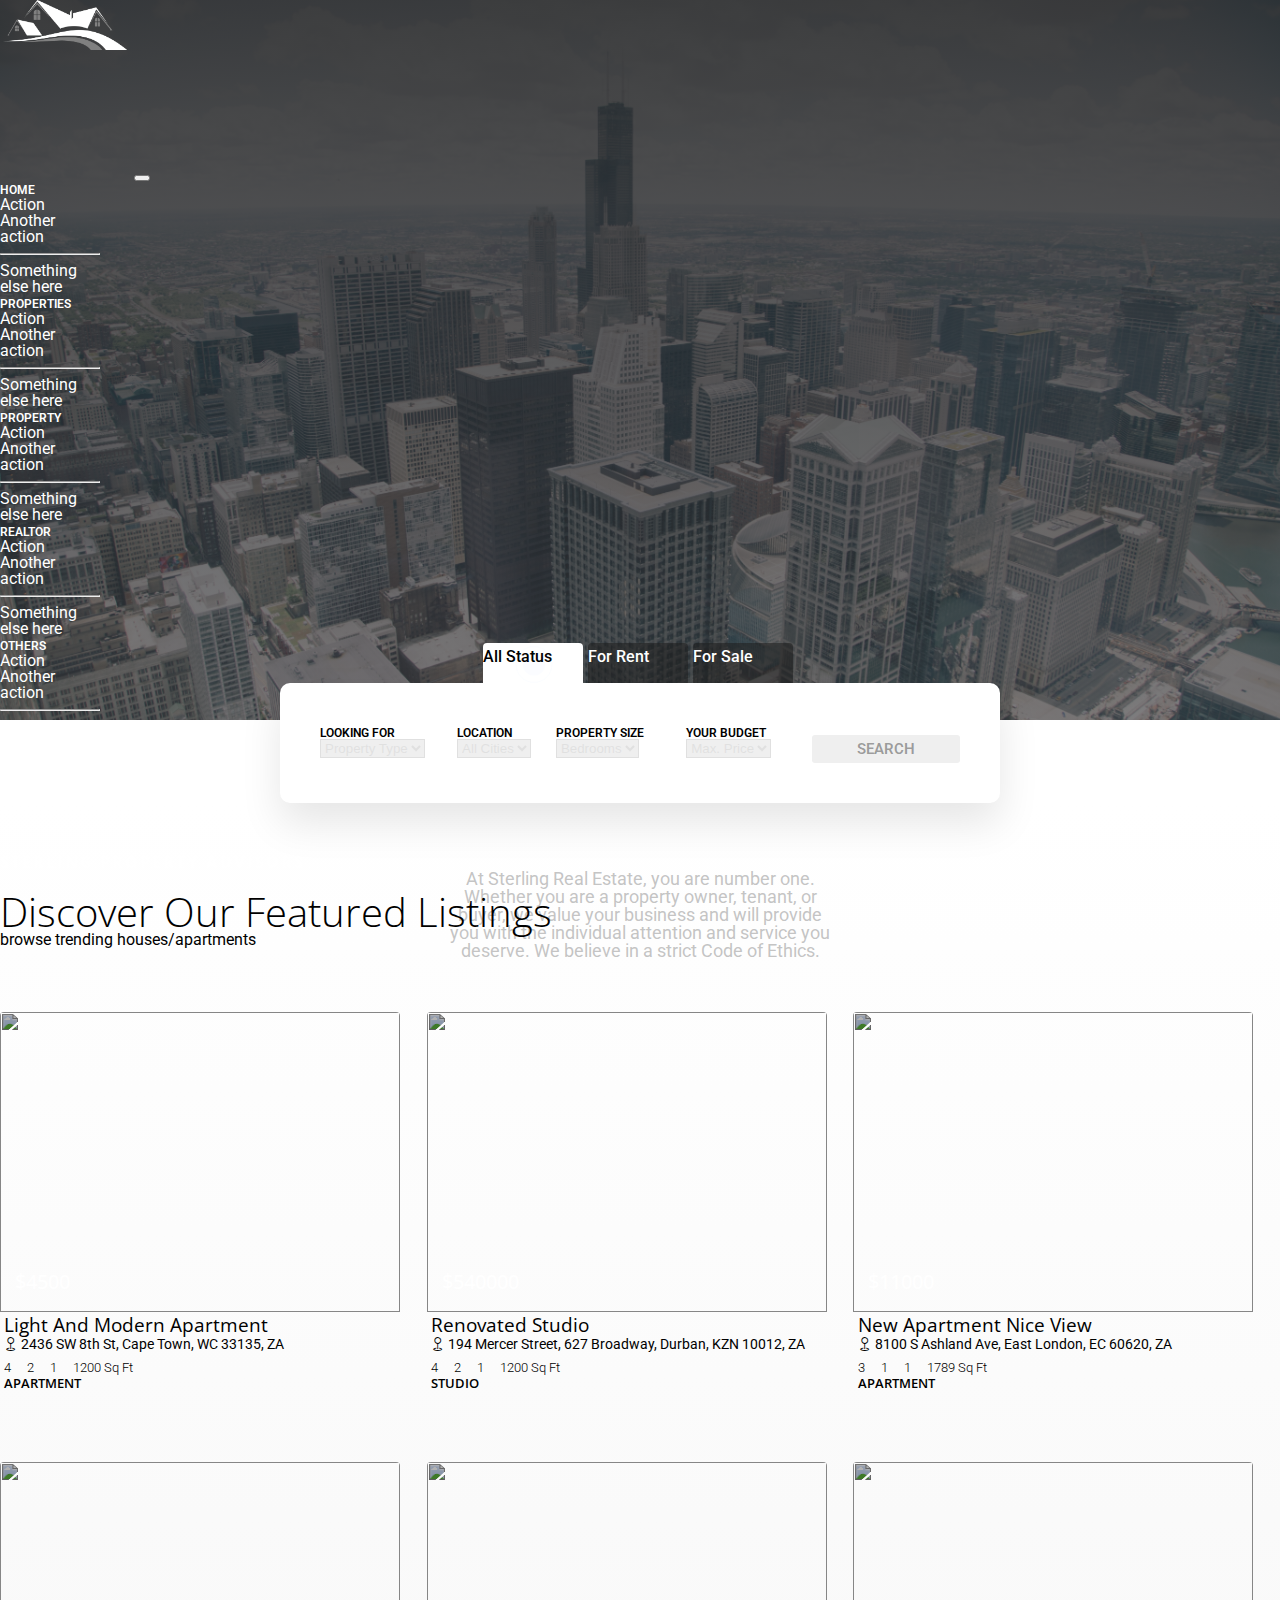
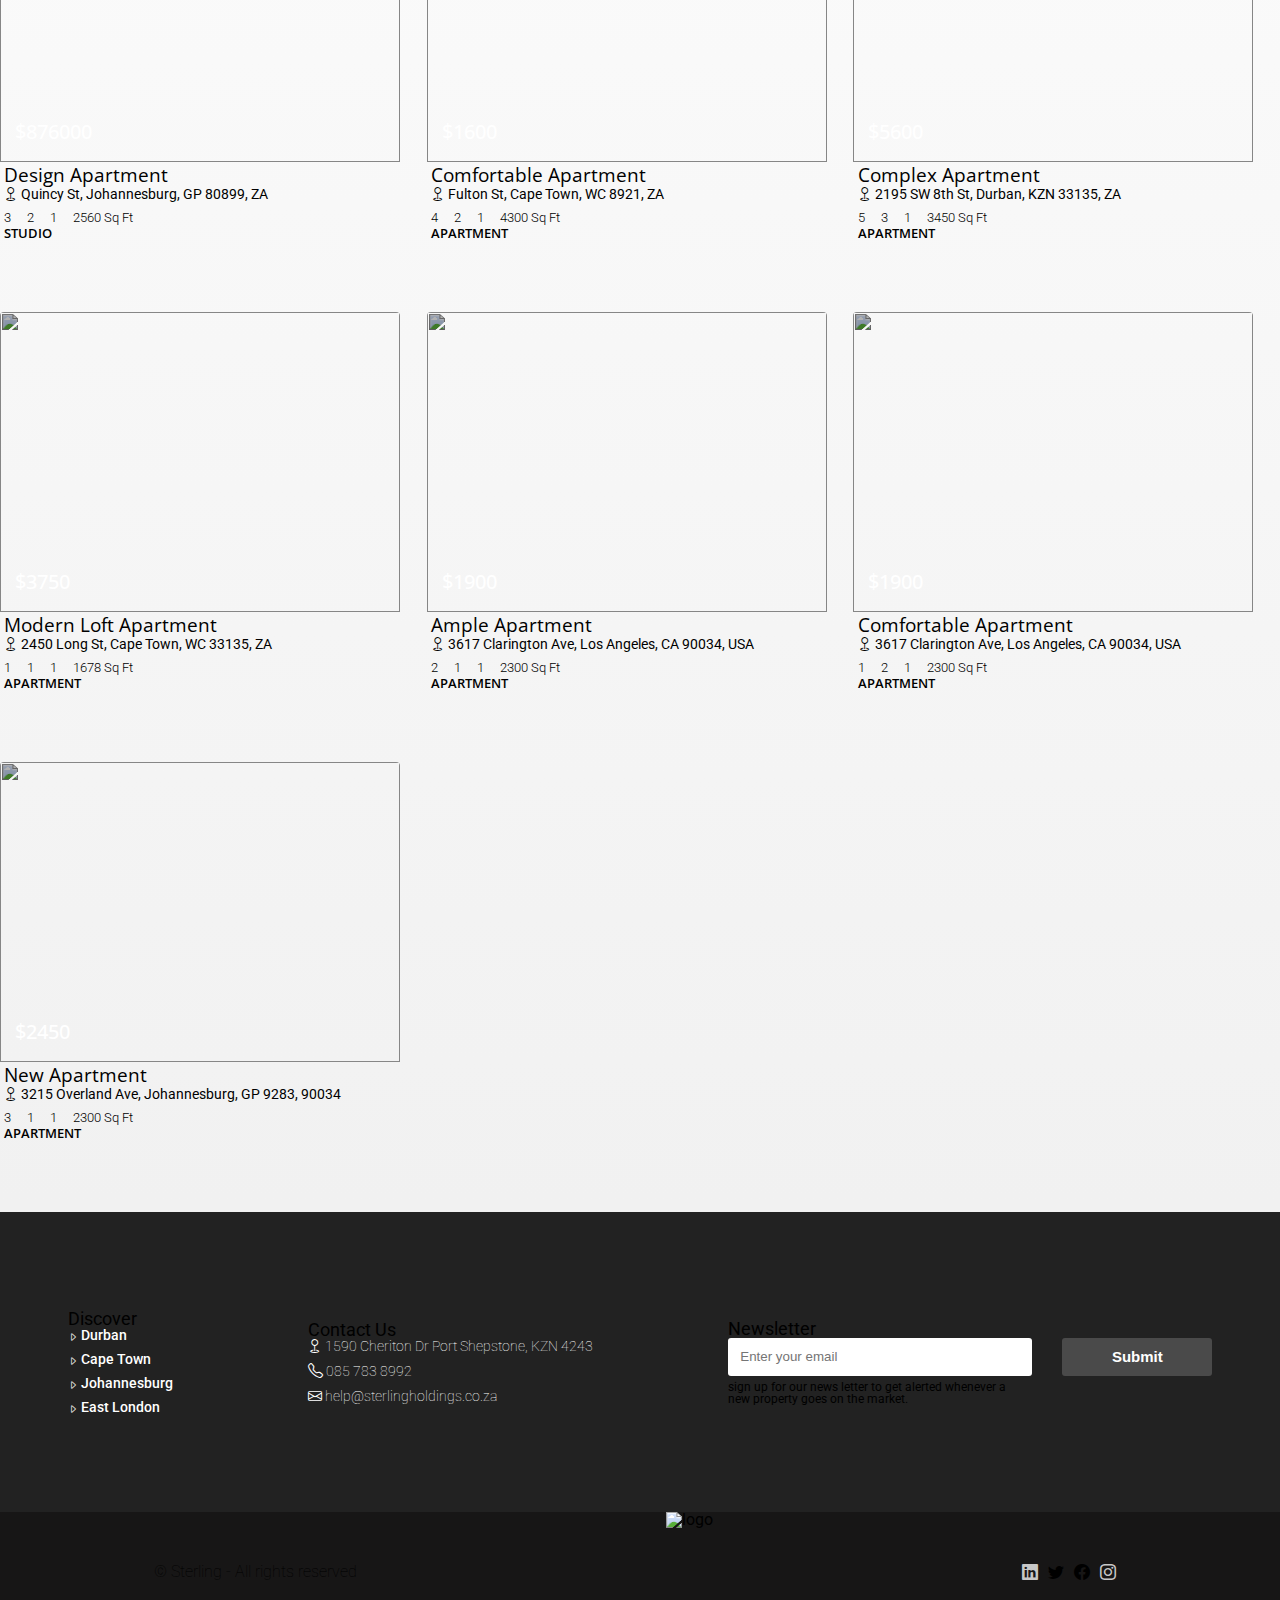
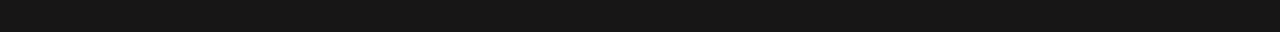
==== commit 7ab64952: "added all listings with js" ====
--- a/index.html
+++ b/index.html
@@ -149,11 +149,7 @@
               </li> -->
               <button
                 class="btn-listing"
-                type="button"
-                href="admin.html"
-                target="_blank"
-              >
-                CREATE A LISTING
+                type="button"><a href="admin.html" target="_blank">CREATE A LISTING</a>
               </button>
             </form>
           </div>
@@ -254,32 +250,13 @@
         <h1 class="text-center" id="heading-2">
           Discover Our Featured Listings
         </h1>
-        <p class="text-center text-muted">browse trending houses/apartments</p>
+        <p class="text-center text-muted" id="subheading-2">browse trending houses/apartments</p>
       </div>
-      <div class="container ">
-        <div class="row box-container">
-          <div class="box col box-1"><img src="assets/black-1.jpg" alt="" class="house-image">
-          <div id="text">
-            <h3 class="pt-1" id="title">Light and Modern Apartment</h3>
-          <p class="lead text-muted" id="address"><i class="bi bi-geo"></i> 2436 SW 8th St, Miami, FL 33135, USA</p>
-          <div class="icons">
-            <div><i class="fa-solid fa-bed"></i><span id="bedrooms"> 2</span></div>
-                    <div><i class="fa-solid fa-shower"></i><span id="bathrooms"> 4</span></div>
-                   <div><i class="fa-solid fa-warehouse"></i><span id="garages"> 1</span></div>
-             <div><i class="fa-solid fa-ruler-combined"></i><span id="size"> 2923</span><span> Sq Ft</span></div>
-          </div>
-          <p id="property-type">APARTMENT</p>
-</div>
-        </div>
-          <div class="box col box-2"> <img src="assets/black-2.jpg" alt="" class="house-image"></div>
-          <div class="box col box-3"> <img src="assets/black-3.jpg" alt="" class="house-image"></div>
-        </div>
-        <div class="row pb-5 box-container">
-          <div class="box col box-4"> <img src="assets/black-4.jpg" alt="" class="house-image"></div>
-          <div class="box col box-5"> <img src="assets/black-5.jpg" alt="" class="house-image"></div>
-          <div class="box col box-6"> <img src="assets/black-6.jpg" alt="" class="house-image"></div>
-        </div>
-      </div>
+
+
+    <div class="container" id="box-container">
+     
+    </div>
 
     <section id="footer">
       <div class="info container">
--- a/style.css
+++ b/style.css
@@ -358,6 +358,9 @@
   font-weight: 300;
   font-family: "Open Sans", sans-serif;
 }
+#subheading-2{
+  padding-bottom: 5%;
+}
 
 footer {
   width: 100% !important;
@@ -499,17 +502,40 @@
 }
 
 .box {
+  height: 450px;
+  width: 400px;
   background: transparent;
-}
-
-.box-container {
-  padding-top: 4%;
+  flex-basis: 33.333333%;
+}
+
+#box-container {
+  padding-left: 0;
+  display: flex;
+  flex-wrap: wrap;
+  height: fit-content;
+  /* flex-basis: 33.333333%; */
+  
 }
 
 .house-image:hover {
   filter: brightness(110%);
 
   /* transform: translateY(-3px); */
+}
+
+figure {
+  position: relative
+}
+figcaption {
+  font-size: 20px;
+  position: absolute;
+  width: fit-content;
+  text-align: center;
+  left: 15px;
+  top: 260px;
+  color: white;
+  font-weight:500;
+  font-family: 'Open Sans', sans-serif;
 }
 
 .house-image {
@@ -541,7 +567,7 @@
   margin: 0 auto;
 }
 #address {
-  padding-top: 1%;
+  padding-top: 2px;
   font-family: "Roboto", sans-serif;
   margin: 0 auto;
   font-size: 14px;
@@ -560,7 +586,7 @@
 }
 #property-type {
   font-family: "Open Sans", sans-serif;
-  font-size: 12px;
+  font-size: 13px;
   font-weight: 600;
 }
 
@@ -571,10 +597,10 @@
   column-gap: 16px;
   font-weight: 300;
   font-size: 13px;
-  padding-top: 3%;
-  padding-bottom: 1%;
+  padding-top: 10px;
+  padding-bottom: 3px;
 }
 
 #text {
-  margin-left: 3%;
-}
+  margin-left: 1%;
+}
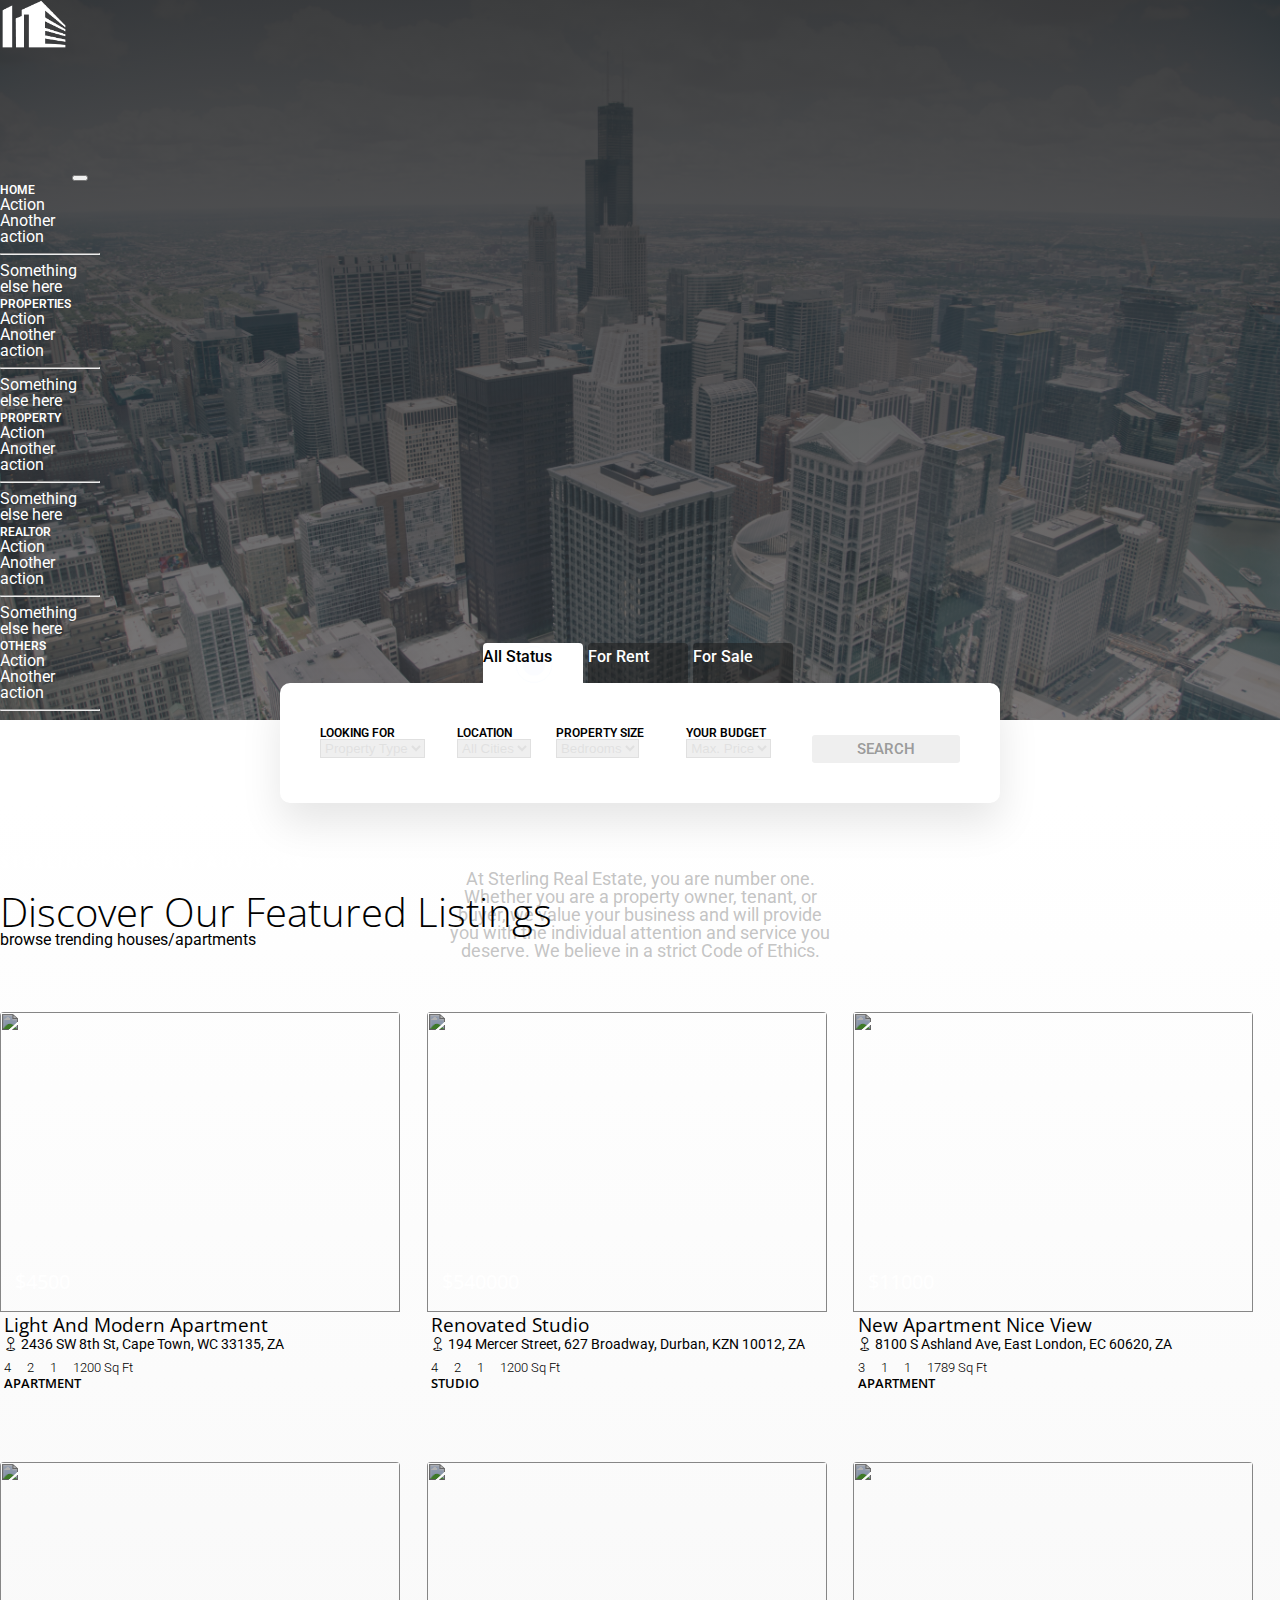
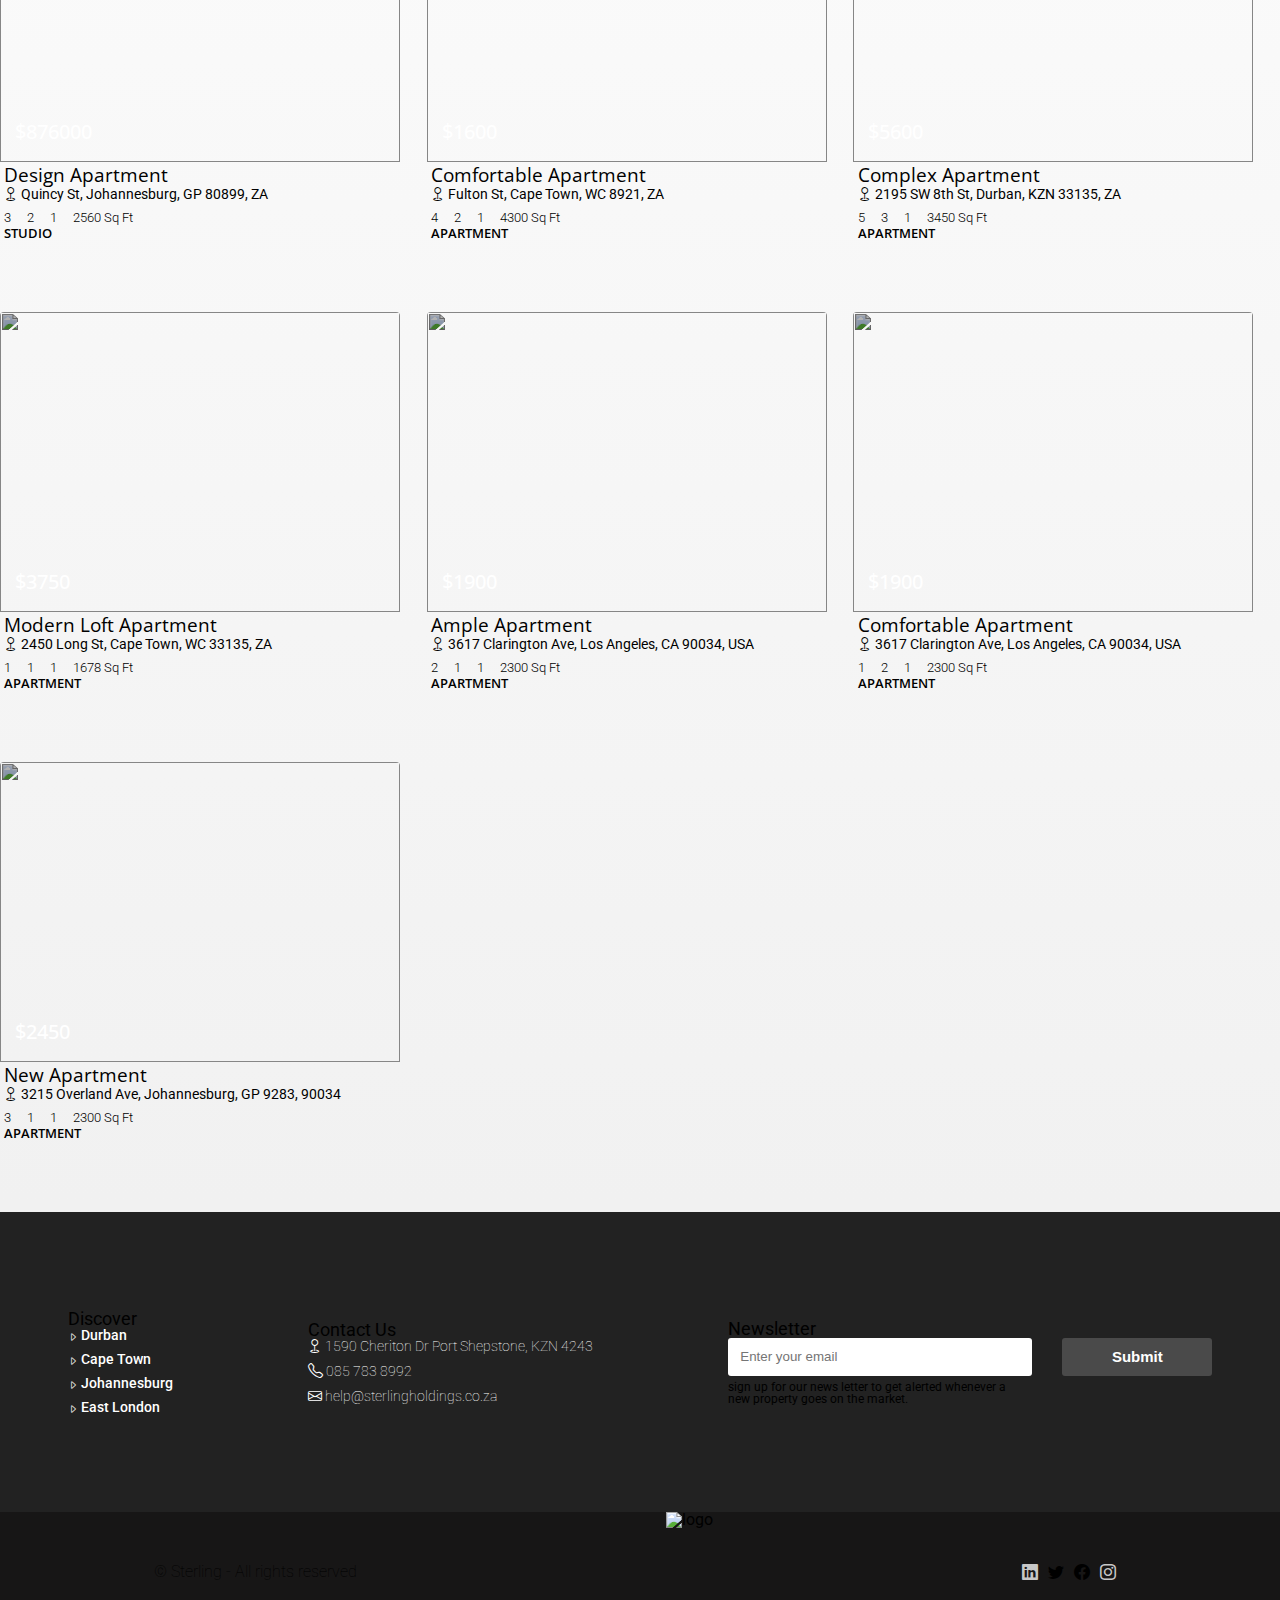
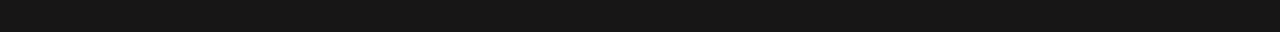
==== commit 6e65208a: "some changes" ====
--- a/index.html
+++ b/index.html
@@ -25,7 +25,7 @@
       <nav class="navbar navbar-expand-lg">
         <div class="container">
           <a class="navbar-brand" href="#"
-            ><img id="logo" src="assets/logo-3.png" alt="logo"
+            ><img id="logo" src="assets/sterlinglogoonly.png" alt="logo"
           /></a>
           <button
             class="navbar-toggler"
--- a/style.css
+++ b/style.css
@@ -506,6 +506,8 @@
   width: 400px;
   background: transparent;
   flex-basis: 33.333333%;
+   border-radius: 4px 4px;
+   transition:all 1s ease-in-out
 }
 
 #box-container {
@@ -521,6 +523,9 @@
   filter: brightness(110%);
 
   /* transform: translateY(-3px); */
+}
+.box:hover{
+  transform: translateY(-5px);
 }
 
 figure {
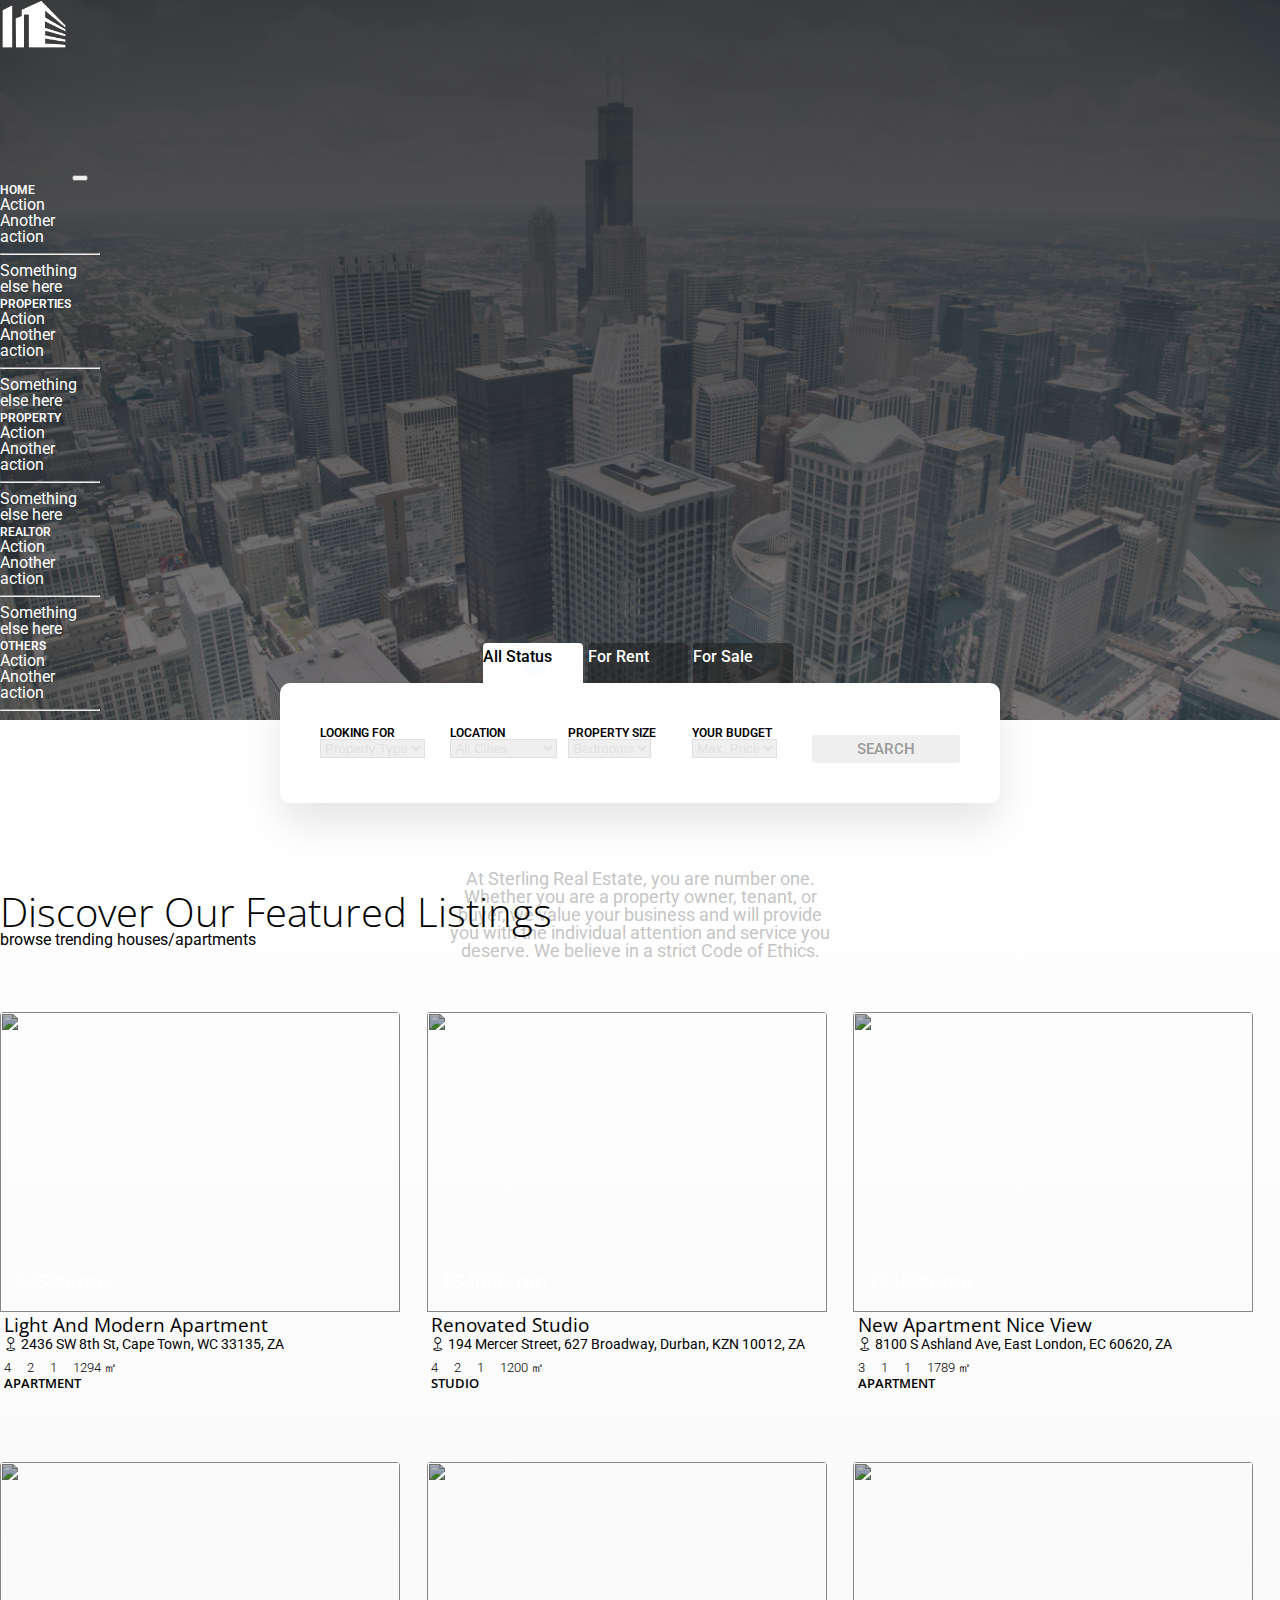
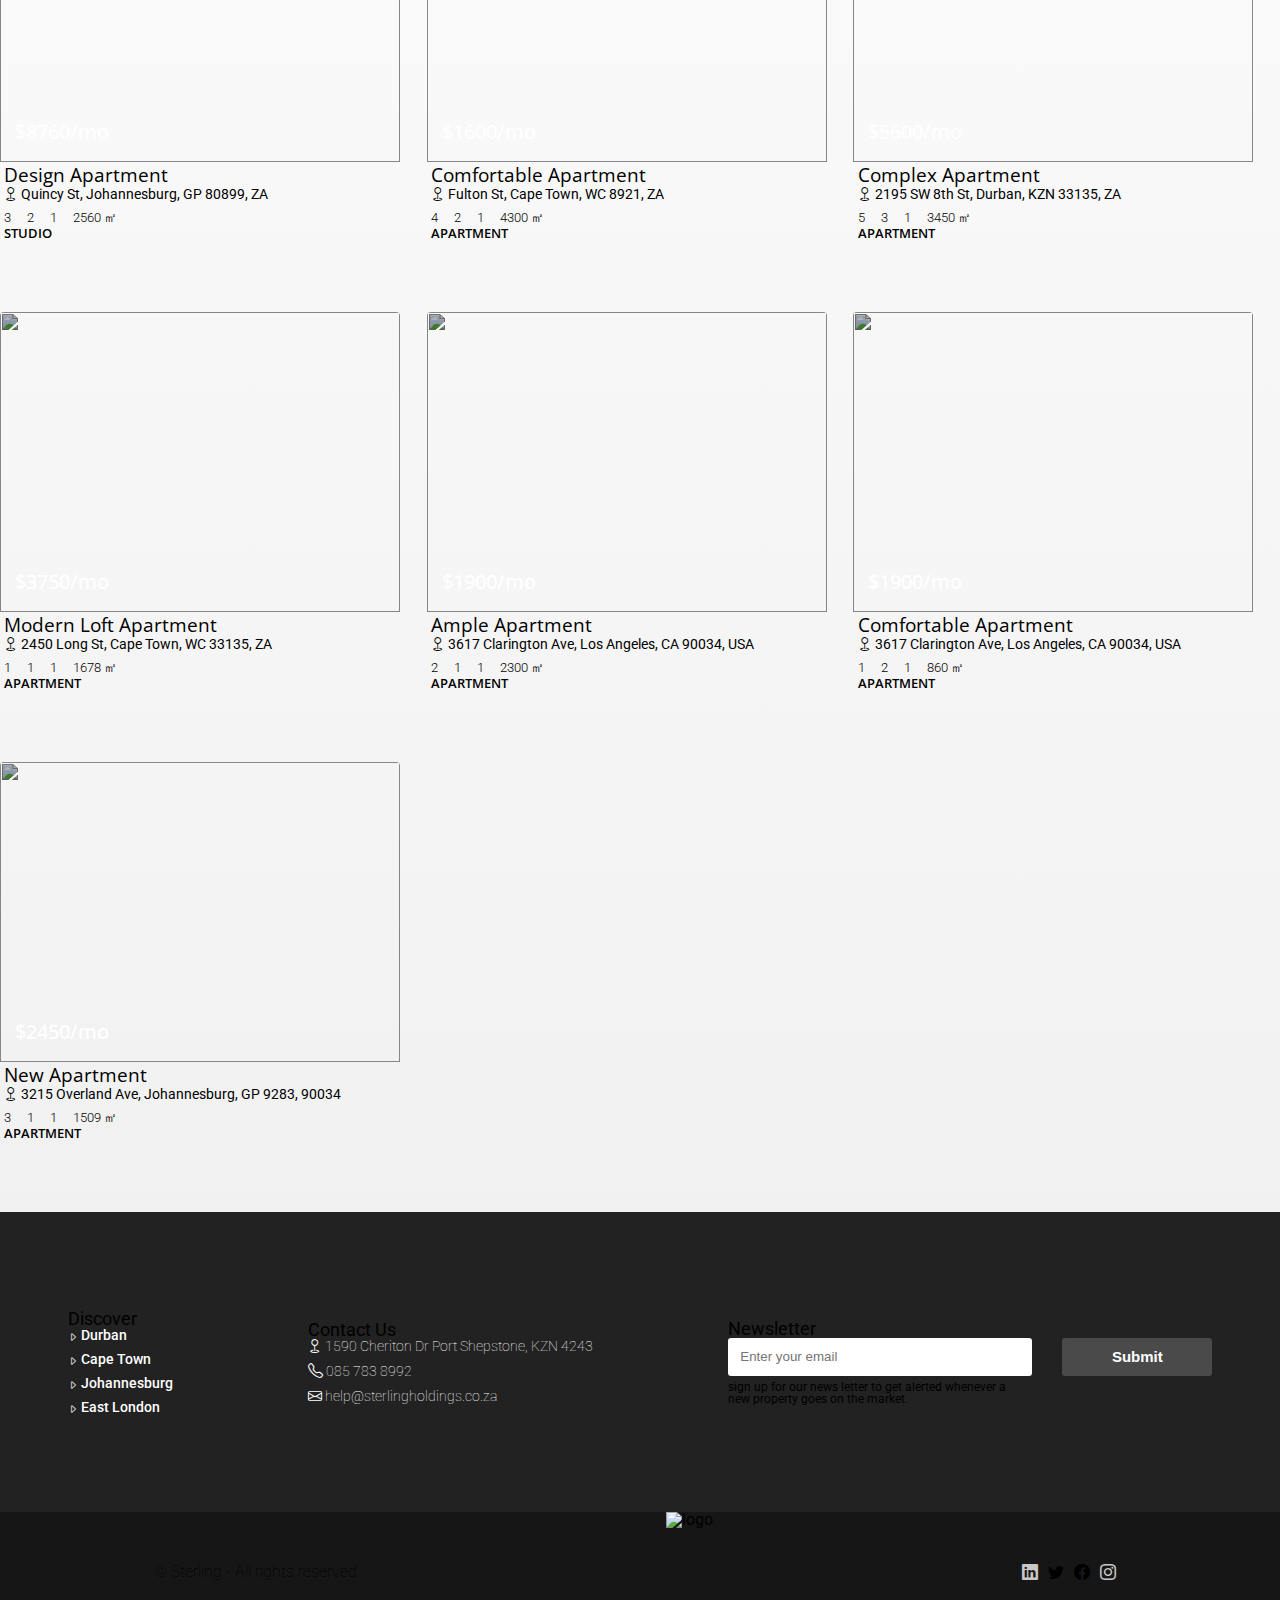
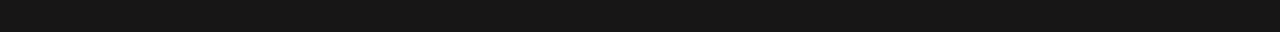
==== commit f8bb64cd: "created modal" ====
--- a/index.html
+++ b/index.html
@@ -16,8 +16,6 @@
       rel="stylesheet"
       href="https://cdn.jsdelivr.net/npm/bootstrap-icons@1.5.0/font/bootstrap-icons.css"
     />
-    <link rel="stylesheet" href="owlcarousel/owl.carousel.min.css">
-<link rel="stylesheet" href="owlcarousel/owl.theme.default.min.css">
     <title>Real Estate</title>
   </head>
   <body>
@@ -191,9 +189,9 @@
               <option value="" disabled selected hidden class="text-muted">
                 Property Type
               </option>
-              <option value="1">One</option>
-              <option value="2">Two</option>
-              <option value="3">Three</option>
+              <option value="1">Apartment</option>
+              <option value="2">Studio</option>
+              <option value="3">Office</option>
             </select>
           </label>
           <label class="search-lbl" for="Cities"
@@ -206,9 +204,10 @@
               <option value="" selected hidden class="text-muted">
                 All Cities
               </option>
-              <option value="1">One</option>
-              <option value="2">Two</option>
-              <option value="3">Three</option>
+              <option value="1">Cape Town</option>
+              <option value="2">Johannesburg</option>
+              <option value="3">East London</option>
+              <option value="4">Durban</option>
             </select>
           </label>
           <label class="search-lbl" for="PropertySize"
@@ -221,9 +220,12 @@
               <option value="" selected hidden class="text-muted">
                 Bedrooms
               </option>
-              <option value="1">One</option>
-              <option value="2">Two</option>
-              <option value="3">Three</option>
+              <option value="1">1</option>
+              <option value="2">2</option>
+              <option value="3">3</option>
+              <option value="4">4</option>
+              <option value="5">5</option>
+              <option value="6">6</option>
             </select>
           </label>
           <label class="search-lbl" for="Budget"
@@ -236,9 +238,13 @@
               <option value="" selected hidden class="text-muted">
                 Max. Price
               </option>
-              <option value="1">One</option>
-              <option value="2">Two</option>
-              <option value="3">Three</option>
+              <option value="1">Any</option>
+              <option value="2">$1,000</option>
+              <option value="3">$3,000</option>
+              <option value="4">$5,000</option>
+              <option value="5">$10,000</option>
+              <option value="5">$20,000</option>
+              <option value="5">$60,000</option>
             </select>
           </label>
           <button type="submit" id="search-btn">SEARCH</button>
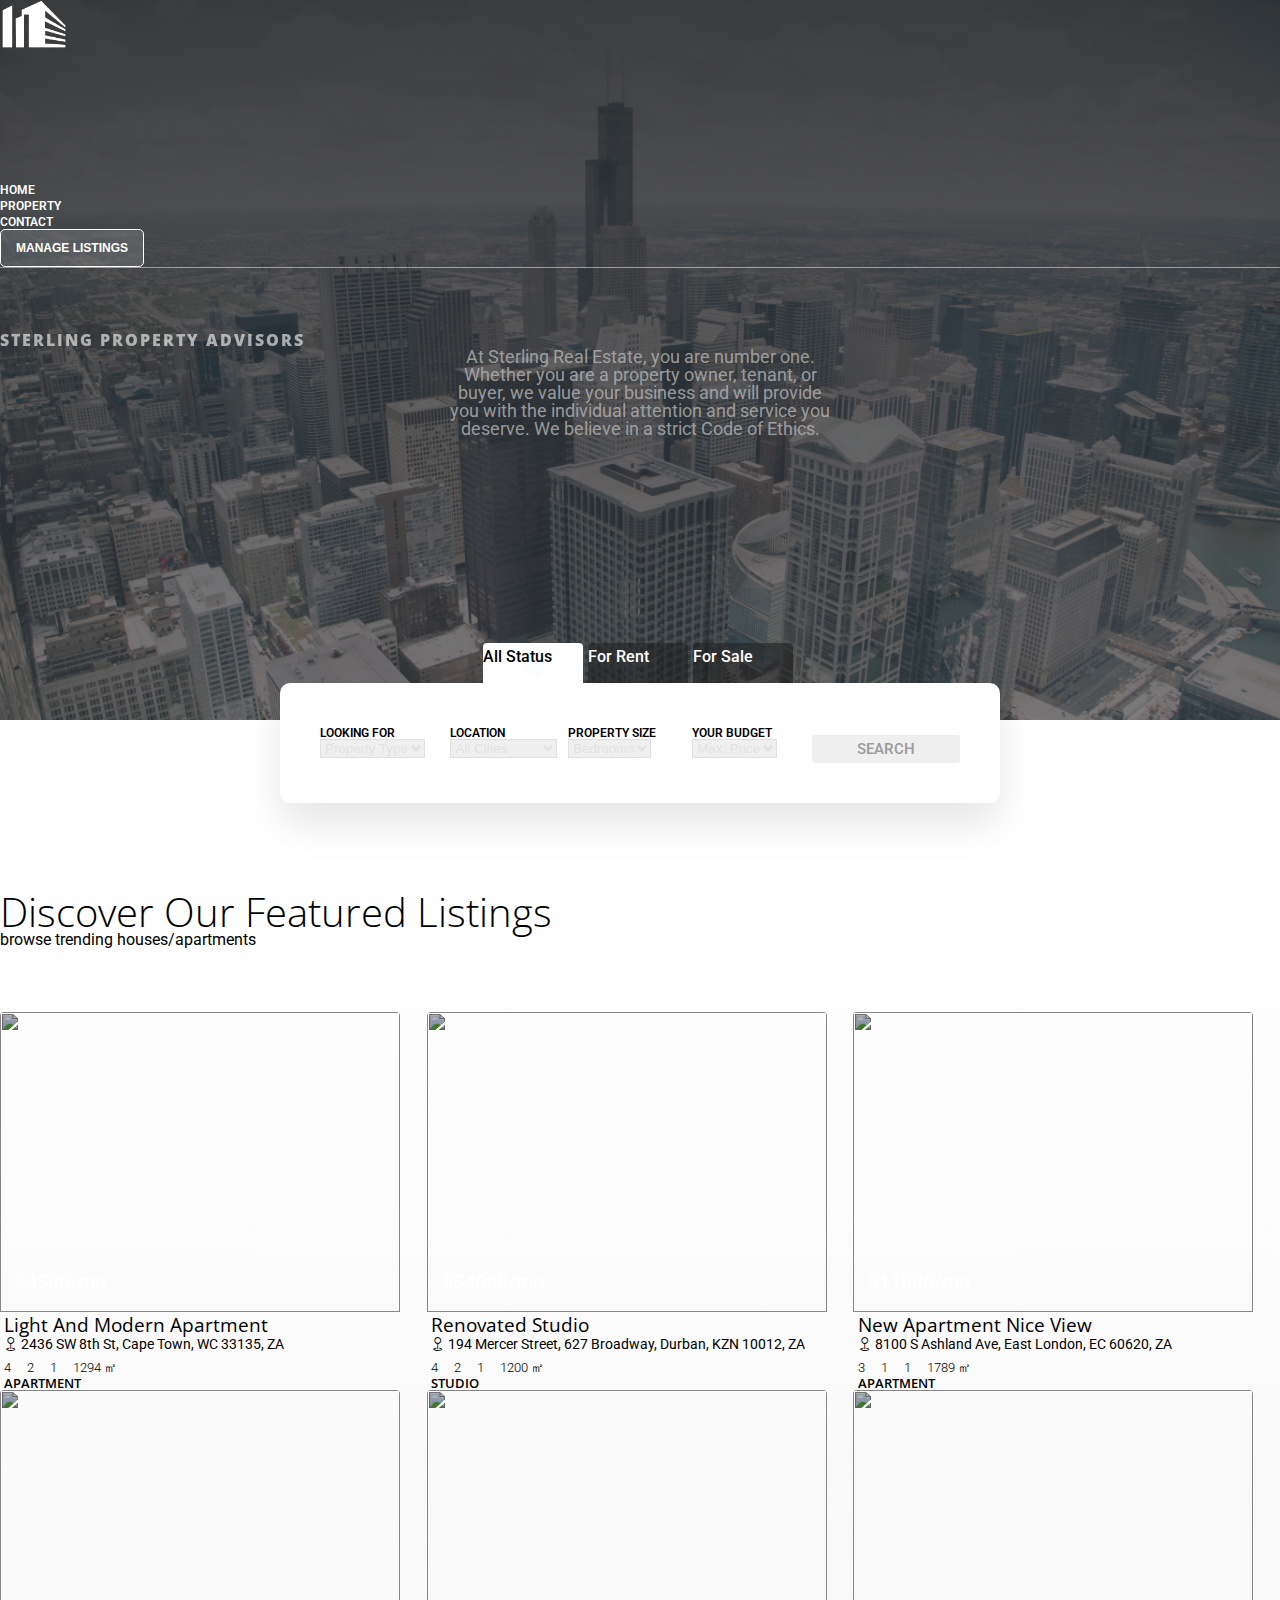
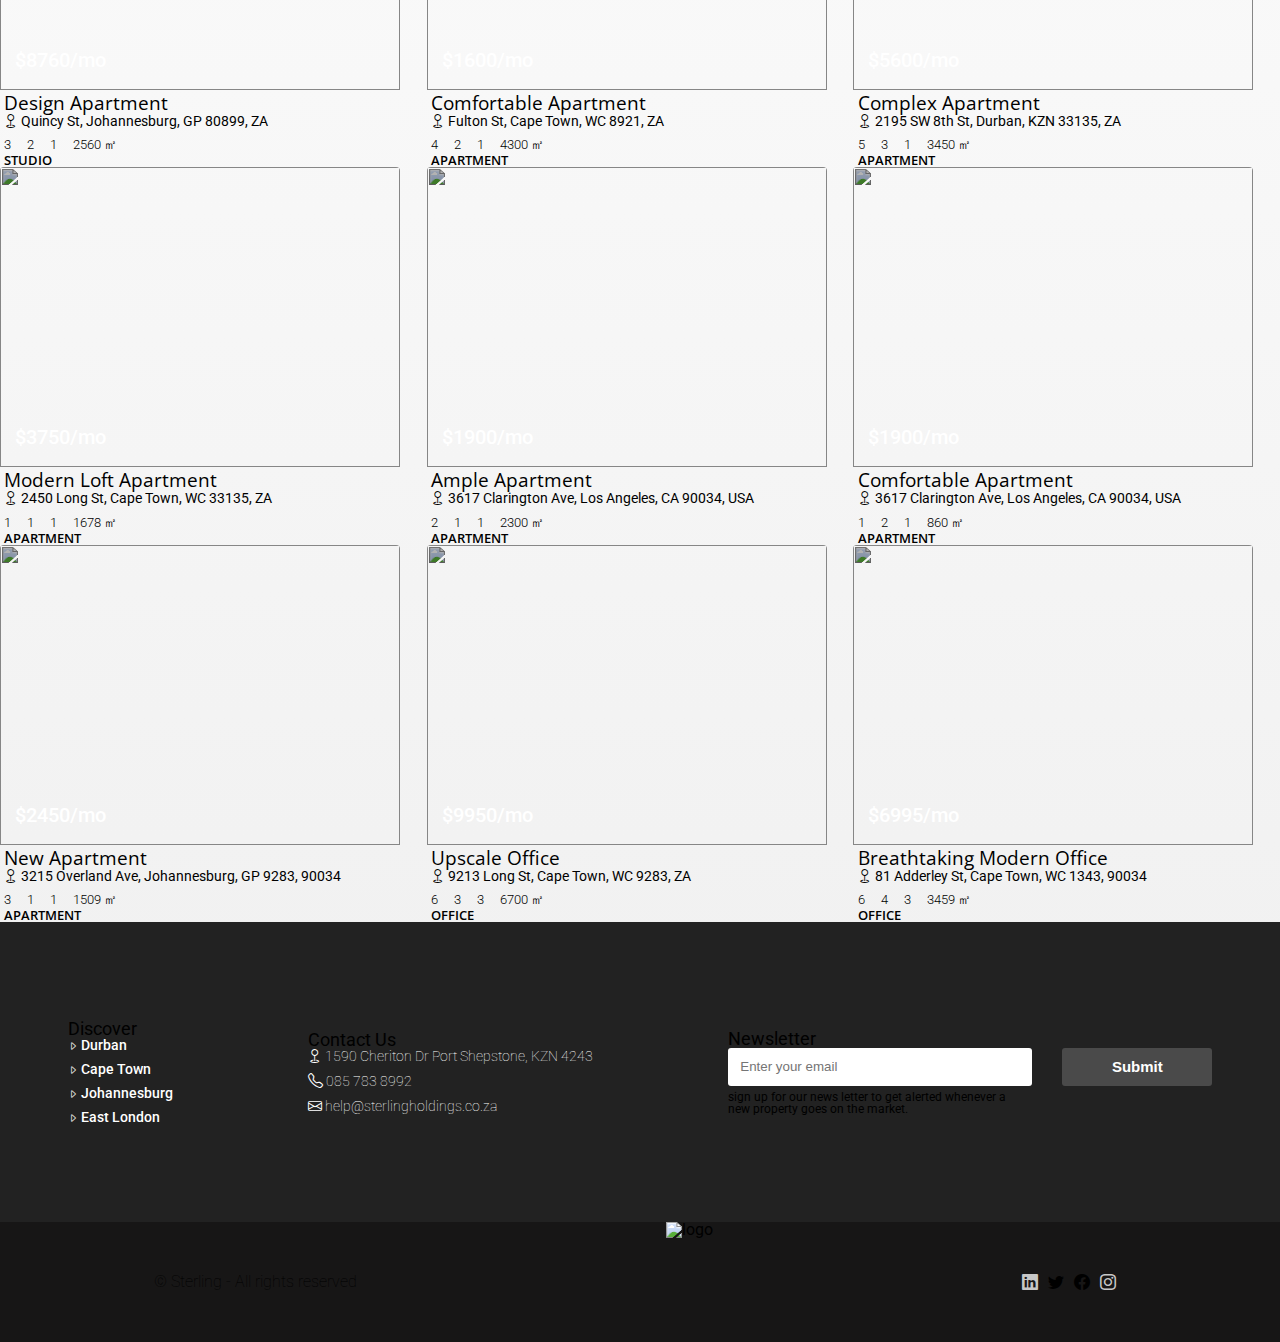
==== commit 894c6737: "changes" ====
--- a/index.html
+++ b/index.html
@@ -20,137 +20,25 @@
   </head>
   <body>
     <section id="home">
-      <nav class="navbar navbar-expand-lg">
-        <div class="container">
-          <a class="navbar-brand" href="#"
-            ><img id="logo" src="assets/sterlinglogoonly.png" alt="logo"
-          /></a>
-          <button
-            class="navbar-toggler"
-            type="button"
-            data-bs-toggle="collapse"
-            data-bs-target="#navbarSupportedContent"
-            aria-controls="navbarSupportedContent"
-            aria-expanded="false"
-            aria-label="Toggle navigation"
-          >
-            <span class="navbar-toggler-icon"></span>
-          </button>
-          <div class="collapse navbar-collapse" id="navbarSupportedContent">
-            <ul class="navbar-nav me-auto mb-2 mb-lg-0"></ul>
-            <form class="d-flex">
-              <li class="nav-item dropdown">
-                <a
-                  class="nav-link dropdown-toggle mx-5"
-                  href="#"
-                  id="navbarDropdown"
-                  role="button"
-                  data-bs-toggle="dropdown"
-                  aria-expanded="false"
-                >
-                  HOME
-                </a>
-                <ul class="dropdown-menu" aria-labelledby="navbarDropdown">
-                  <li><a class="dropdown-item" href="#">Action</a></li>
-                  <li><a class="dropdown-item" href="#">Another action</a></li>
-                  <li><hr class="dropdown-divider" /></li>
-                  <li>
-                    <a class="dropdown-item" href="#">Something else here</a>
-                  </li>
-                </ul>
-              </li>
-              <li class="nav-item dropdown">
-                <a
-                  class="nav-link dropdown-toggle mx-5"
-                  href="#"
-                  id="navbarDropdown"
-                  role="button"
-                  data-bs-toggle="dropdown"
-                  aria-expanded="false"
-                >
-                  PROPERTIES
-                </a>
-                <ul class="dropdown-menu" aria-labelledby="navbarDropdown">
-                  <li><a class="dropdown-item" href="#">Action</a></li>
-                  <li><a class="dropdown-item" href="#">Another action</a></li>
-                  <li><hr class="dropdown-divider" /></li>
-                  <li>
-                    <a class="dropdown-item" href="#">Something else here</a>
-                  </li>
-                </ul>
-              </li>
-              <li class="nav-item dropdown">
-                <a
-                  class="nav-link dropdown-toggle mx-5"
-                  href="#"
-                  id="navbarDropdown"
-                  role="button"
-                  data-bs-toggle="dropdown"
-                  aria-expanded="false"
-                >
-                  PROPERTY
-                </a>
-                <ul class="dropdown-menu" aria-labelledby="navbarDropdown">
-                  <li><a class="dropdown-item" href="#">Action</a></li>
-                  <li><a class="dropdown-item" href="#">Another action</a></li>
-                  <li><hr class="dropdown-divider" /></li>
-                  <li>
-                    <a class="dropdown-item" href="#">Something else here</a>
-                  </li>
-                </ul>
-              </li>
-              <li class="nav-item dropdown">
-                <a
-                  class="nav-link dropdown-toggle mx-5"
-                  href="#"
-                  id="navbarDropdown"
-                  role="button"
-                  data-bs-toggle="dropdown"
-                  aria-expanded="false"
-                >
-                  REALTOR
-                </a>
-                <ul class="dropdown-menu" aria-labelledby="navbarDropdown">
-                  <li><a class="dropdown-item" href="#">Action</a></li>
-                  <li><a class="dropdown-item" href="#">Another action</a></li>
-                  <li><hr class="dropdown-divider" /></li>
-                  <li>
-                    <a class="dropdown-item" href="#">Something else here</a>
-                  </li>
-                </ul>
-              </li>
-              <li class="nav-item dropdown">
-                <a
-                  class="nav-link dropdown-toggle mx-5"
-                  href="#"
-                  id="navbarDropdown"
-                  role="button"
-                  data-bs-toggle="dropdown"
-                  aria-expanded="false"
-                >
-                  OTHERS
-                </a>
-                <ul class="dropdown-menu" aria-labelledby="navbarDropdown">
-                  <li><a class="dropdown-item" href="#">Action</a></li>
-                  <li><a class="dropdown-item" href="#">Another action</a></li>
-                  <li><hr class="dropdown-divider" /></li>
-                  <li>
-                    <a class="dropdown-item" href="#">Something else here</a>
-                  </li>
-                </ul>
-              </li>
-              <!-- <li class="nav-item">
-                <a class="nav-link mx-5" href="tel:06259678329"
-                  ><i class="bi bi-telephone text-white"></i>(+27)062 259
-                  6783</a
-                >
-              </li> -->
-              <button
-                class="btn-listing"
-                type="button"><a href="admin.html" target="_blank">CREATE A LISTING</a>
-              </button>
-            </form>
-          </div>
+    
+<nav class="navbar navbar-expand-lg navbar-light fixed-top" id="top-nav">
+        <div class="container-md">
+          <a class="navbar-brand fs-6" href="admin.html"><img src="assets/sterlinglogoonly.png" alt="" id="logo"></a>
+          <ul class="nav justify-content-end">
+              <li class="nav-item">
+        <a class="nav-link" href="#home">HOME</a>
+      </li>
+      <li class="nav-item">
+        <a class="nav-link" href="#listings">PROPERTY</a>
+      </li>
+      <li class="nav-item">
+        <a class="nav-link" href="#footer">CONTACT</a>
+      </li>
+              
+          
+                  <a href="admin.html"><button type="button" class="btn-listing mx-5" data-bs-toggle="modal" data-bs-target="#exampleModal" id="btn-add">MANAGE LISTINGS
+</button></a>
+          
         </div>
       </nav>
 
@@ -185,13 +73,15 @@
               name="PropertyType"
               class="form-select form-select-sm"
               aria-label=".form-select-sm example"
-            >
-              <option value="" disabled selected hidden class="text-muted">
+              onchange=" "
+              id="type"
+            >
+              <option value="" disabled selected hidden class="text-muted" value="">
                 Property Type
               </option>
-              <option value="1">Apartment</option>
-              <option value="2">Studio</option>
-              <option value="3">Office</option>
+              <option value="APARTMENT">Apartment</option>
+              <option value="STUDIO">Studio</option>
+              <option value="OFFICE">Ofgitnfice</option>
             </select>
           </label>
           <label class="search-lbl" for="Cities"
@@ -200,6 +90,7 @@
               name="Cities"
               class="form-select form-select-sm"
               aria-label=".form-select-sm example"
+              onchange="filter()"
             >
               <option value="" selected hidden class="text-muted">
                 All Cities
@@ -216,6 +107,7 @@
               name="PropertySize"
               class="form-select form-select-sm"
               aria-label=".form-select-sm example"
+              onchange=" "
             >
               <option value="" selected hidden class="text-muted">
                 Bedrooms
@@ -234,20 +126,22 @@
               name="Budget"
               class="form-select form-select-sm"
               aria-label=".form-select-sm example"
+              onchange="filterPrice()"
+              id="budgetfilter"
             >
               <option value="" selected hidden class="text-muted">
                 Max. Price
               </option>
               <option value="1">Any</option>
-              <option value="2">$1,000</option>
-              <option value="3">$3,000</option>
-              <option value="4">$5,000</option>
-              <option value="5">$10,000</option>
-              <option value="5">$20,000</option>
-              <option value="5">$60,000</option>
-            </select>
-          </label>
-          <button type="submit" id="search-btn">SEARCH</button>
+              <option value="2">1000</option>
+              <option value="3">3000</option>
+              <option value="4">5000</option>
+              <option value="5">10000</option>
+              <option value="5">20000</option>
+              <option value="5">60000</option>
+            </select>
+          </label>
+          <button type="submit" id="search-btn" onclick="display()">SEARCH</button>
         </form>
       </div>
     </div>
@@ -266,7 +160,7 @@
 
     <section id="footer">
       <div class="info container">
-        <div class="info-item">
+        <div class="info-item" id="discover-item">
           <h4 class="text-white">Discover</h4>
           <div class="cities">
             <a href="index.html" class="city"
@@ -284,7 +178,7 @@
           </div>
         </div>
         <div class="info-item">
-          <h4 class="text-white">Contact Us</h4>
+          <h4 class="text-white" id="contact-header">Contact Us</h4>
           <div class="contact">
             <div class="contact-item">
               <i class="bi bi-geo"></i> 1590 Cheriton Dr Port Shepstone, KZN
--- a/style.css
+++ b/style.css
@@ -502,13 +502,14 @@
 }
 
 .box {
-  height: 450px;
-  width: 400px;
+  height: max-content;
+  width: max-content;
   background: transparent;
   flex-basis: 33.333333%;
    border-radius: 4px 4px;
-   transition:all 1s ease-in-out
-}
+   transition:all 0.7s ease-in-out
+}
+
 
 #box-container {
   padding-left: 0;
@@ -540,7 +541,7 @@
   top: 260px;
   color: white;
   font-weight:500;
-  font-family: 'Open Sans', sans-serif;
+  font-family: "Roboto", sans-serif;
 }
 
 .house-image {
